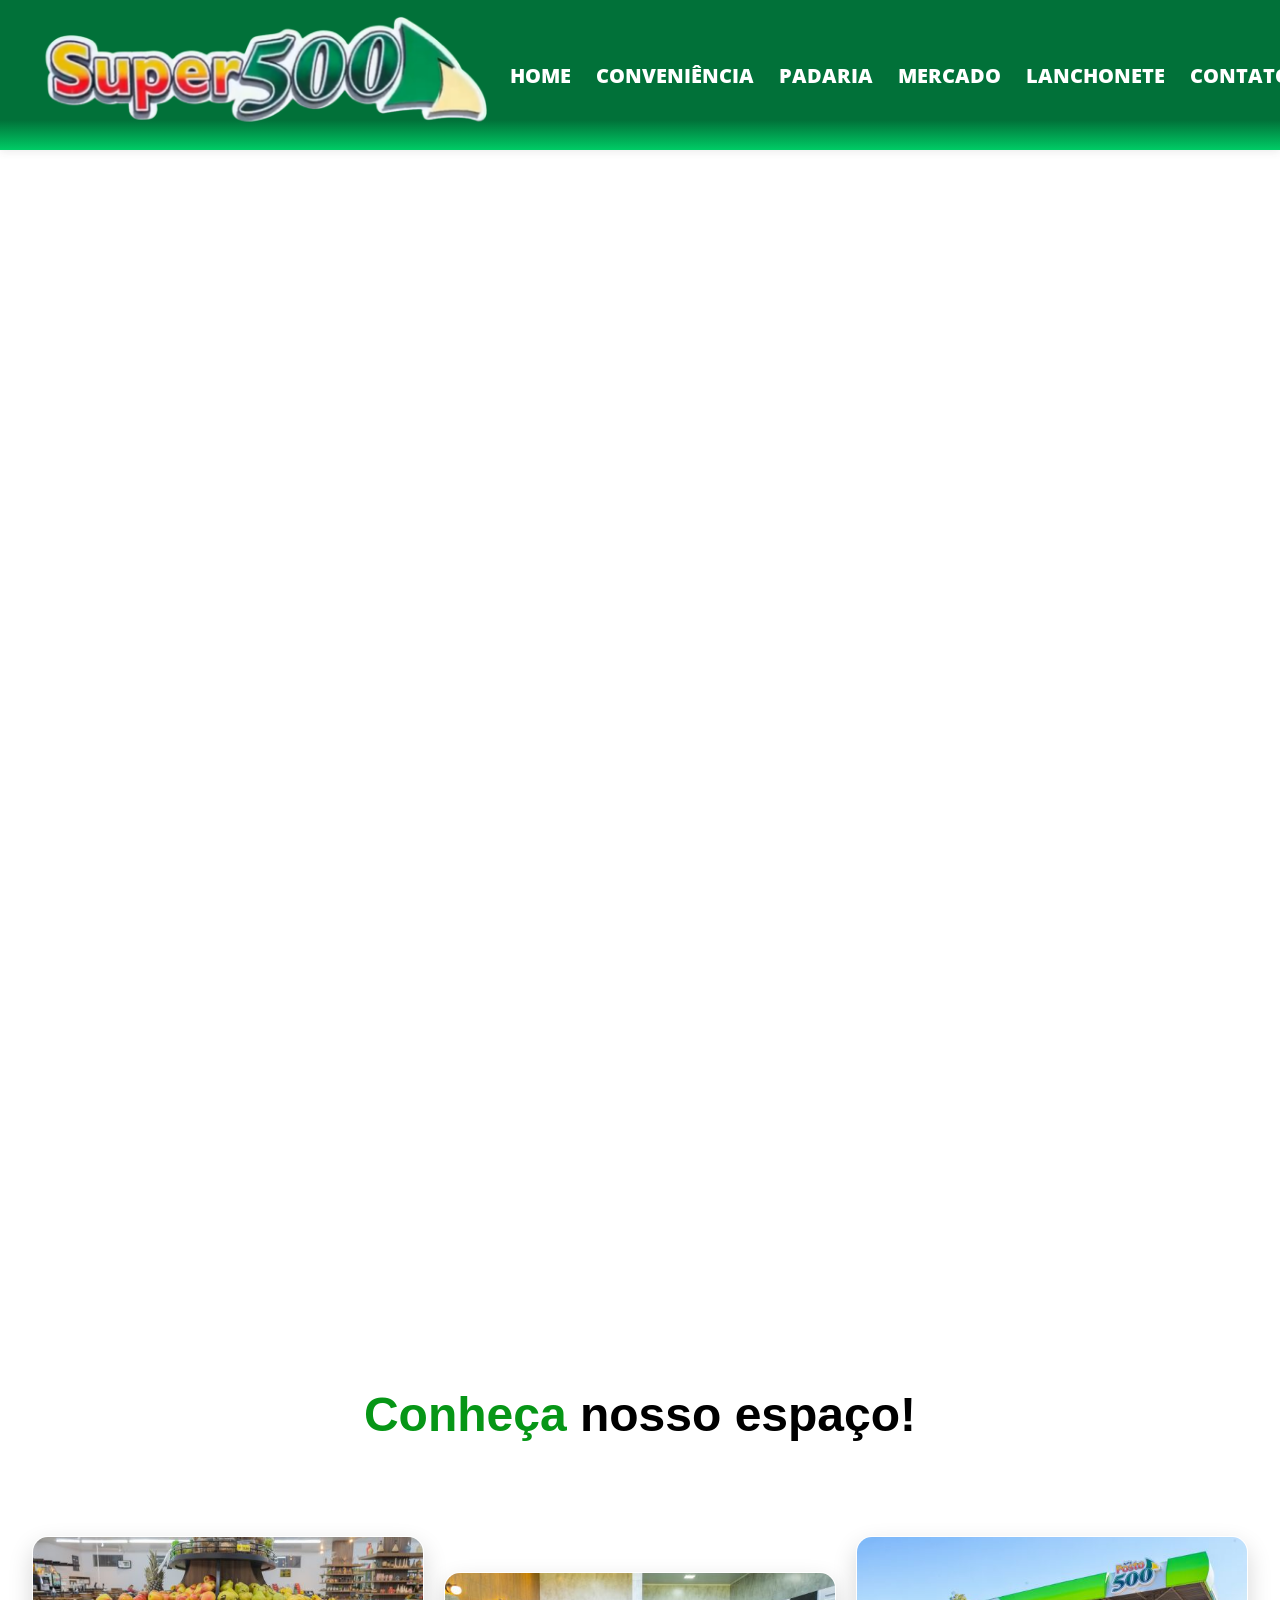
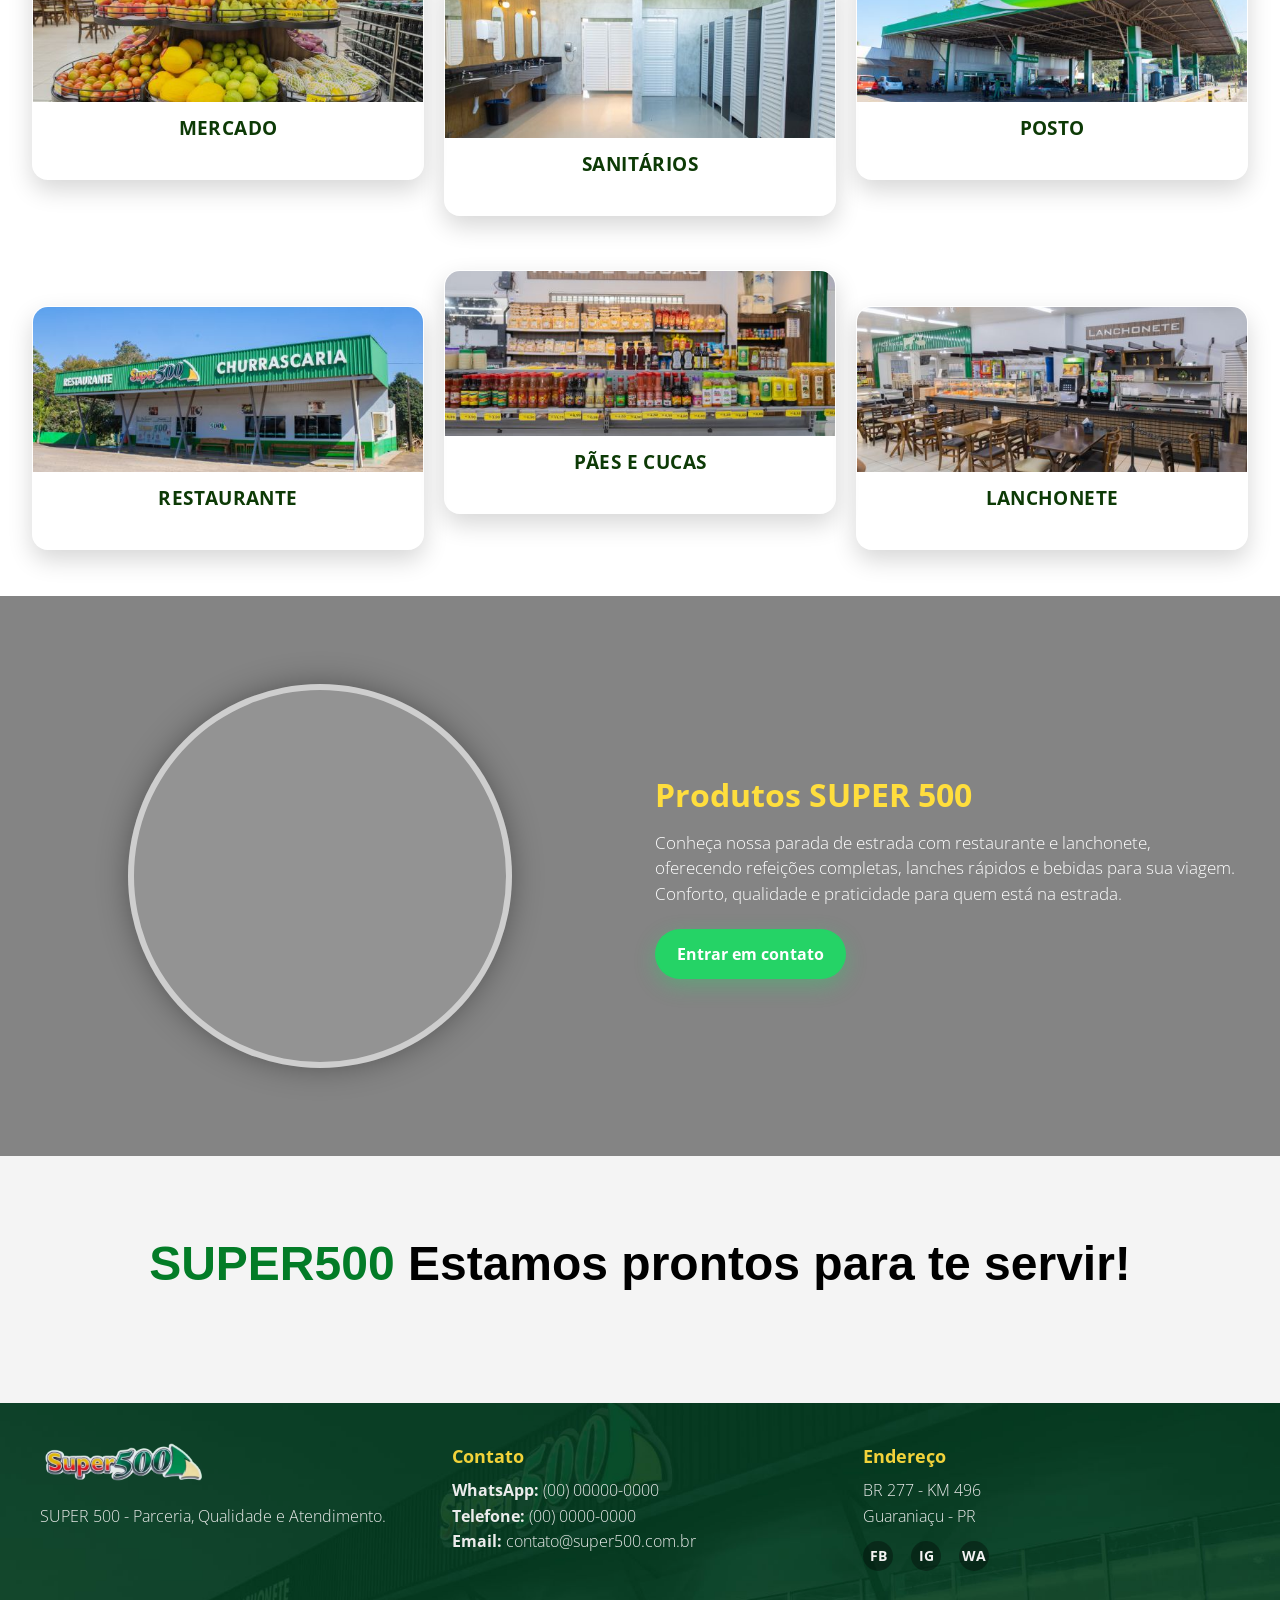
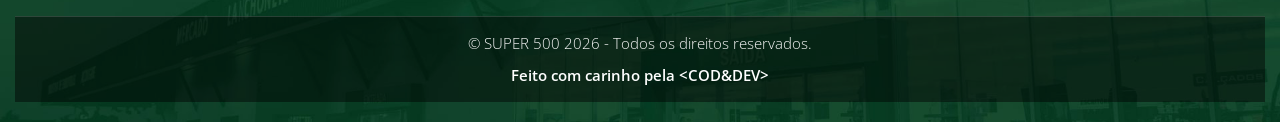
==== index.html @ 3604a137 "Atualização" ====
﻿<!DOCTYPE html>
<html lang="pt-BR">
<head>
    <meta charset="UTF-8">
    <meta name="viewport" content="width=device-width, initial-scale=1.0">
    <title>SUPER 500</title>
    <link href="https://fonts.googleapis.com/css2?family=Open+Sans:wght@300;400;600;700&display=swap" rel="stylesheet">
    <link rel="stylesheet" href="style.css">
</head>

<body data-rsssl="1" class="home page page-id-4139 page-template-default l-body us-theme_impreza_1-0-0 wpb-js-composer js-comp-ver-4.4.3 vc_responsive disable_animation" cz-shortcut-listen="true">

    <!-- CANVAS -->
  <div class="l-canvas type_wide col_cont headerlayout_standard headerpos_fixed headerbg_transparent">

    <!-- HEADER -->
    <header class="custom-header" style="display: flex; align-items: center; justify-content: space-between; height: 150px; background: linear-gradient(to bottom, #017139 0%, #017139 80%, #00cc66 100%); padding: 0 30px; box-sizing: border-box; font-family: 'Open Sans', sans-serif; font-weight: 300;">
      <div class="logo-container" style="flex-shrink: 0;">
        <img src="assets/logo.png" alt="SUPER 500" style="height: 120px; width: auto;">
      </div>
      <nav class="nav-container" id="desktop-menu" style="display: flex; gap: 25px; flex: 1; justify-content: center; align-items: center; font-family: 'Open Sans', sans-serif;">
        <a href="./index.html" style="color: #fff; text-decoration: none; font-weight: 800; font-size: 20px; font-family: 'Open Sans', sans-serif;">HOME</a>
        <a href="./conveniencia.html" style="color: #fff; text-decoration: none; font-weight: 800; font-size: 20px; font-family: 'Open Sans', sans-serif;">CONVENIÊNCIA</a>
        <a href="./padaria.html" style="color: #fff; text-decoration: none; font-weight: 800; font-size: 20px; font-family: 'Open Sans', sans-serif;">PADARIA</a>
        <a href="./mercado.html" style="color: #fff; text-decoration: none; font-weight: 800; font-size: 20px; font-family: 'Open Sans', sans-serif;">MERCADO</a>
        <a href="./lanchonete.html" style="color: #fff; text-decoration: none; font-weight: 800; font-size: 20px; font-family: 'Open Sans', sans-serif;">LANCHONETE</a>
        <a href="./contato.html" style="color: #fff; text-decoration: none; font-weight: 800; font-size: 20px; font-family: 'Open Sans', sans-serif;">CONTATO</a>
      </nav>
      <div class="header-menu" id="hamburger-btn" data-target="#nav" data-toggle="" aria-label="Abrir menu" role="button">
        <div class="header-menu-icon-home">
          <div></div>
          <div></div>
          <div></div>
        </div>
      </div>
   
   
      <div id="mobile-menu-modal" class="mobile-menu-modal" role="dialog" aria-modal="true" aria-label="Menu mobil">
                <div class="mobile-menu-content">
                    <button id="close-mobile-menu" class="close-mobile-menu" aria-label="Fechar menu">X</button>
                    <h2 style="color: #017139; font-family: 'Open Sans', sans-serif; font-weight: 800; margin-bottom: 30px;">Menu</h2>
                    
                    <!-- HOME -->
                    <a href="./index.html">
                        <svg xmlns="http://www.w3.org/2000/svg" fill="none" stroke-width="1.5" viewBox="0 0 24 24">
                            <path stroke-linecap="round" stroke-linejoin="round"
                                d="M2.25 12l8.954-8.955a.75.75 0 011.061 0L21.75 12M4.5 10.5v9a.75.75 0 00.75.75h4.5v-6h4.5v6h4.5a.75.75 0 00.75-.75v-9" />
                        </svg>
                        HOME
                    </a>

                    <!-- CONVENIÊNCIA -->
                    <a href="./conveniencia.html">
                        <svg xmlns="http://www.w3.org/2000/svg" fill="none" stroke-width="1.5" viewBox="0 0 24 24">
                            <path stroke-linecap="round" stroke-linejoin="round"
                                d="M13.5 21v-7.5a.75.75 0 0 1 .75-.75h3a.75.75 0 0 1 .75.75V21m-4.5 0H2.36m11.14 0H18m0 0h3.64m-1.39 0V9.349M3.75 21V9.349m0 0a3.001 3.001 0 0 0 3.75-.615A2.993 2.993 0 0 0 9.75 9.75c.896 0 1.7-.393 2.25-1.016a2.993 2.993 0 0 0 2.25 1.016c.896 0 1.7-.393 2.25-1.015a3.001 3.001 0 0 0 3.75.614m-16.5 0a3.004 3.004 0 0 1-.621-4.72l1.189-1.19A1.5 1.5 0 0 1 5.378 3h13.243a1.5 1.5 0 0 1 1.06.44l1.19 1.189a3 3 0 0 1-.621 4.72M6.75 18h3.75a.75.75 0 0 0 .75-.75V13.5a.75.75 0 0 0-.75-.75H6.75a.75.75 0 0 0-.75.75v3.75c0 .414.336.75.75.75Z" />
                        </svg>
                        CONVENIÊNCIA
                    </a>

                    <!-- PADARIA -->
                    <a href="./padaria.html">
                        <svg xmlns="http://www.w3.org/2000/svg" fill="none" stroke-width="1.5" viewBox="0 0 24 24">
                            <path stroke-linecap="round" stroke-linejoin="round"
                                d="M8 6h8a3 3 0 0 1 0 6h-1v2a4 4 0 0 1-4 4H8a4 4 0 0 1-4-4V8a2 2 0 0 1 2-2h2Zm8 2h1a2 2 0 1 1 0 4h-1M8 2v2M12 2v2M16 2v2" />
                        </svg>
                        PADARIA
                    </a>

                    <!-- MERCADO -->
                    <a href="./mercado.html">
                        <svg xmlns="http://www.w3.org/2000/svg" fill="none" stroke-width="1.5" viewBox="0 0 24 24">
                            <path stroke-linecap="round" stroke-linejoin="round"
                                d="M2.25 3h1.386a.75.75 0 01.728.568l.482 1.93M7.5 14.25h9.75m0 0l1.5-6H6.228m10.272 6l-.6 3H8.1l-.6-3m0 0H5.25" />
                        </svg>
                        MERCADO
                    </a>

                    <!-- LANCHONETE -->
                    <a href="./lanchonete.html">
                        <svg xmlns="http://www.w3.org/2000/svg" fill="none" stroke-width="1.5" viewBox="0 0 24 24">
                            <path stroke-linecap="round" stroke-linejoin="round"
                                d="M4 10c0-2 2-4 8-4s8 2 8 4M4 12h16M6 15h12M5 18h14" />
                        </svg>
                        LANCHONETE
                    </a>

                    <!-- CONTATO -->
                    <a href="./contato.html">
                        <svg xmlns="http://www.w3.org/2000/svg" fill="none" stroke-width="1.5" viewBox="0 0 24 24">
                            <path stroke-linecap="round" stroke-linejoin="round"
                                d="M7.5 8.25h9m-9 3H12m-9.75 1.51c0 1.6 1.123 2.994 2.707 3.227 1.129.166 2.27.293 3.423.379.35.026.67.21.865.501L12 21l2.755-4.133a1.14 1.14 0 0 1 .865-.501 48.172 48.172 0 0 0 3.423-.379c1.584-.233 2.707-1.626 2.707-3.228V6.741c0-1.602-1.123-2.995-2.707-3.228A48.394 48.394 0 0 0 12 3c-2.392 0-4.744.175-7.043.513C3.373 3.746 2.25 5.14 2.25 6.741v6.018Z" />
                        </svg>
                        CONTATO
                    </a>
                </div>
            </div>
            
    </header>
    <!-- /HEADER -->

    <!-- MAIN -->
    <div class="l-main">
          <div class="l-submain wpb_row full_width full_height" style="padding-top: 0px;"><div class="l-submain-h g-html i-cf"><div class="g-cols wpb_row offset_default">
  <div class="full-width">
    <!-- Video incorporado do YouTube -->
    <div id="video-bg" class="video-bg">
      <iframe
        src="https://www.youtube-nocookie.com/embed/YCLUHQDMqdY?autoplay=1&mute=1&loop=1&playlist=YCLUHQDMqdY&controls=0&rel=0&modestbranding=1"
        frameborder="0"
        allow="autoplay; fullscreen; encrypted-media"
        allowfullscreen></iframe>
    </div>
  </div>
  </script>


  </div></div></div></div><div class="l-submain wpb_row"><div class="l-submain-img" style="background-image: none;"></div><div class="l-submain-h g-html i-cf"><div class="g-cols wpb_row offset_default"><div class="full-width"><div class="vc_empty_space" style="height: 32px"><span class="vc_empty_space_inner"></span></div>


    <div class="wpb_text_column ">
      <div class="wpb_wrapper">
        
  <h1 style="padding: 80px 0; font-size: 48px; color: #069616; font-family: Impact, Charcoal, sans-serif; text-align: center;">   Conheça     <span style="text-align: center; font-family: 'Calibri Light', Cabin, sans-serif; color: #000;">nosso espaço!</span></h1>

      </div> 
    </div> <div class="vc_empty_space" style="height: 32px"><span class="vc_empty_space_inner"></span></div>

  </div></div></div></div><div class="upb_no_bg" data-fadeout="" data-fadeout-percentage="30" data-parallax-content="" data-parallax-content-sense="30" data-row-effect-mobile-disable="true" data-img-parallax-mobile-disable="true" data-rtl="false" data-custom-vc-row="" data-vc="4.4.3" data-theme-support=""></div><div class="l-submain wpb_row full_height full_screen" id="new-portfolio_section">
    <div class="l-submain-h g-html i-cf">
      <div class="g-cols wpb_row offset_default">
        <div class="full-width">
          <div class="new-portfolio-grid">
            <div class="new-portfolio-row">
              <article class="new-portfolio-card offset-up">
                <img src="assets/card-mercado.jpg" alt="Mercado">
                <h3>Mercado</h3>
              </article>
              <article class="new-portfolio-card offset-down">
                <img src="assets/card-sanitarios.jpg" alt="Sanitários">
                <h3>Sanitários</h3>
              </article>
              <article class="new-portfolio-card offset-up">
                <img src="assets/card-posto.jpg" alt="Posto">
                <h3>Posto</h3>
              </article>
            </div>
            <div class="new-portfolio-row">
              <article class="new-portfolio-card offset-down">
                <img src="assets/card-restaurante.jpg" alt="Restaurante">
                <h3>Restaurante</h3>
              </article>
              <article class="new-portfolio-card offset-up">
                <img src="assets/card-paes.jpg" alt="Pães e Cucas">
                <h3>Pães e Cucas</h3>
              </article>
              <article class="new-portfolio-card offset-down">
                <img src="assets/card-lanchonete.jpg" alt="Lanchonete">
                <h3>Lanchonete</h3>
              </article>
            </div>
          </div>
        </div>
      </div>
    </div>
  </div><div class="upb_no_bg" data-fadeout="" data-fadeout-percentage="30" data-parallax-content="" data-parallax-content-sense="30" data-row-effect-mobile-disable="true" data-img-parallax-mobile-disable="true" data-rtl="false" data-custom-vc-row="" data-vc="4.4.3" data-theme-support=""></div><div class="l-submain wpb_row"><div class="l-submain-h g-html i-cf"><div class="g-cols wpb_row offset_default"><div class="full-width"><div class="vc_empty_space" style="height: 32px"><span class="vc_empty_space_inner"></span></div>


    
    </div> <div class="vc_empty_space" style="height: 32px"><span class="vc_empty_space_inner"></span></div>

  </div></div></div></div><div class="upb_no_bg" data-fadeout="" data-fadeout-percentage="30" data-parallax-content="" data-parallax-content-sense="30" data-row-effect-mobile-disable="true" data-img-parallax-mobile-disable="true" data-rtl="false" data-custom-vc-row="" data-vc="4.4.3" data-theme-support=""></div>

  <div class="l-submain wpb_row section-fotorama" id="section_359101">
    <div class="section-fotorama-bg"></div>
    <div class="section-fotorama-overlay"></div>
    <div class="section-fotorama-content">
      <div class="section-fotorama-left">
        <div class="fotorama-circle">
        <div class="carousel">
          <div class="carousel-track">
            <img src="assets/1.jpg" alt="Slide 1">
            <img src="assets/2.jpg" alt="Slide 2">
            <img src="assets/3.jpg" alt="Slide 3">
          </div>
          <button class="prev">&#10094;</button>
          <button class="next">&#10095;</button>
        </div>
        </div>
      </div>
      <div class="section-fotorama-right">
        <h2>Produtos SUPER 500</h2>
        <p>Conheça nossa parada de estrada com restaurante e lanchonete, oferecendo refeições completas, lanches rápidos e bebidas para sua viagem. Conforto, qualidade e praticidade para quem está na estrada.</p>
        <a class="btn-whatsapp" href="https://wa.me/5548991627062?text=OlÃ¡%2C%20quero%20saber%20mais%20sobre%20os%20produtos%20SUPER%20500">Entrar em contato</a>
      </div>
    </div>
  </div>

  </div></div></div></div><div class="upb_no_bg" data-fadeout="" data-fadeout-percentage="30" data-parallax-content="" data-parallax-content-sense="30" data-row-effect-mobile-disable="true" data-img-parallax-mobile-disable="true" data-rtl="false" data-custom-vc-row="" data-vc="4.4.3" data-theme-support=""></div>



    <div class="wpb_text_column ">
      <div class="wpb_wrapper">
        
  <h1 style="padding: 80px 0; font-size: 48px; color: #037c27; font-family: Impact, Charcoal, sans-serif; text-align: center;">SUPER500  <span style="text-align: center; font-family: 'Calibri Light', Cabin, sans-serif; color: #000;">Estamos prontos para te servir!</span></h1>

      </div> 
    </div> <div class="vc_empty_space" style="height: 32px"><span class="vc_empty_space_inner"></span></div>

  </div></div></div></div><div class="upb_no_bg" data-fadeout="" data-fadeout-percentage="30" data-parallax-content="" data-parallax-content-sense="30" data-row-effect-mobile-disable="true" data-img-parallax-mobile-disable="true" data-rtl="false" data-custom-vc-row="" data-vc="4.4.3" data-theme-support=""></div>		</div>
  <!-- /MAIN -->

  </div>
  <!-- /CANVAS -->


  <!-- FOOTER -->
  <footer class="main-footer">
    <div class="footer-content">
      <div class="footer-col">
        <img src="assets/logo.png" alt="SUPER 500" class="footer-logo">
        <p>SUPER 500 - Parceria, Qualidade e Atendimento.</p>
      </div>
      <div class="footer-col">
        <h3>Contato</h3>
        <p><strong>WhatsApp:</strong> <a href="https://wa.me/550000000000" target="_blank">(00) 00000-0000</a></p>
        <p><strong>Telefone:</strong> (00) 0000-0000</p>
        <p><strong>Email:</strong> <a href="mailto:contato@super500.com.br">contato@super500.com.br</a></p>
      </div>
      <div class="footer-col">
        <h3>Endereço</h3>
        <p>BR 277 - KM 496<br>Guaraniaçu - PR</p>
        <div class="footer-socials">
          <a href="#" target="_blank" aria-label="Facebook">FB</a>
          <a href="#" target="_blank" aria-label="Instagram">IG</a>
          <a href="#" target="_blank" aria-label="WhatsApp">WA</a>
        </div>
      </div>
    </div>
    <div class="footer-bottom">
      <p>© SUPER 500 2026 - Todos os direitos reservados.</p>
      <nav class="footer-nav">
          <a href="https://www.jonaspereira.com.br" target="_blank">
          Feito com carinho pela &lt;COD&amp;DEV&gt;
          </a>
      </nav>
    </div>
  </footer>
  <a class="w-toplink active" href="#"><i class="fa fa-angle-up"></i></a>

  <!-- MENU MOBILE HAMBURGUER -->
  <script>
    const hamburgerBtn = document.getElementById('hamburger-btn');
    const mobileMenuModal = document.getElementById('mobile-menu-modal');
    const closeMobileMenu = document.getElementById('close-mobile-menu');

    function openMobileMenu() {
      mobileMenuModal.classList.add('active');
      document.body.style.overflow = 'hidden';
    }

    function closeMenu() {
      mobileMenuModal.classList.remove('active');
      document.body.style.overflow = '';
    }

    hamburgerBtn.addEventListener('click', openMobileMenu);
    closeMobileMenu.addEventListener('click', closeMenu);
    mobileMenuModal.addEventListener('click', (e) => {
      if (e.target === mobileMenuModal) closeMenu();
    });
  </script>

  <!-- CARRROCEL -->
  <script>
    const track = document.querySelector('.carousel-track');
    const slides = Array.from(track.children);
    const nextBtn = document.querySelector('.next');
    const prevBtn = document.querySelector('.prev');
    let index = 0;

    function showSlide(i) {
      if (i < 0) index = slides.length - 1;
      else if (i >= slides.length) index = 0;
      else index = i;
      track.style.transform = `translateX(-${index * 100}%)`;
    }

    nextBtn.addEventListener('click', () => showSlide(index + 1));
    prevBtn.addEventListener('click', () => showSlide(index - 1));

    // autoplay automático a cada 2s
    setInterval(() => showSlide(index + 1), 2000);
  </script>

</body>
</html>
---- style.css ----
/* Basic styles for the SUPER 500 website */

* {
    margin: 0;
    padding: 0;
    box-sizing: border-box;
}

body {
    font-family: 'Open Sans', Arial, sans-serif;
    font-weight: 300;
    background-color: #f4f4f4;
}


  .carousel {
    position: relative;
    overflow: hidden;
    width: 100%;
    max-width: 800px;
    margin: 0 auto;
  }

  .carousel-track {
    display: flex;
    transition: transform 0.5s ease-in-out;
  }

  .carousel-track img {
    width: 100%;
    flex-shrink: 0;
  }

  .prev, .next {
  position: absolute;
  top: 50%;
  transform: translateY(-50%);
  background-color: rgba(0,0,0,0.5); /* botão escuro semi-transparente */
  border: none;
  color: #fff;
  font-size: 2rem;
  padding: 10px 15px; /* maior área clicável */
  cursor: pointer;
  z-index: 100; /* garante que fique acima das imagens */
  border-radius: 5px;
  user-select: none;
  visibility: hidden;
}

.prev:hover, .next:hover {
  background-color: rgba(0,0,0,0.8);
}
/*
#video-bg {
  position: fixed;
  top: 0;
  left: 0;
  width: 100%;
  height: 100%;
  z-index: -1;
}
*/

.video-bg {
  position: relative;
  width: 100vw;
  height: 125vh;
  overflow: hidden;
  margin-left: calc(-50vw + 50%);
}

.video-bg iframe {
  position: absolute;
  top: 0;
  left: 50%;
  width: 110vw;
  height: 140vh;
  transform: translateX(-50%);
  border: none;
  pointer-events: none !important;
}

/* Mobile pequeno */
@media (max-width: 480px) {
  .video-bg {
    height: 49vh;
  }

  .video-bg iframe {
    top: 0;
    height: 36vh;
  }

  .l-main {
    margin-bottom: -120px;
}
.wpb_wrapper h1 {
  font-size: 62px !important;
}

.custom-header {
  display: flex;
  justify-content: flex-end; /* centraliza todo o conteúdo horizontalmente */
  align-items: flex-end;     /* centraliza verticalmente */
  
}

.logo-container {
  display: flex;
    width: 50% !important;
    max-width: 50% !important;
justify-content: flex-end; /* centraliza todo o conteúdo horizontalmente */
  align-items: flex-end;
}

.logo-container img {
    max-height: 60px !important;
    width: auto;
    position: relative;
    right: -30px;
    top: 16px;
}
}

.l-canvas {
    width: 100%;
    background-color: #fff;
}

/* Header Styles */
.custom-header {
    box-shadow: 0 2px 8px rgba(73, 71, 71, 0.1);
    position: sticky;
    top: 0;
    z-index: 100;
    font-family: 'Open Sans', sans-serif;
    font-weight: 300;
}

.logo-container img {
    max-height: 120px;
    width: auto;
}

.logo-container {
    /*width: 80%;*/
    /*max-width: 80%;*/
      display: flex;
    justify-content: center;
}

.nav-container {
    
    list-style: none;
    font-family: 'Open Sans', sans-serif;
}

.nav-container a {
    transition: all 0.3s ease;
    /*position: relative;*/
    font-family: 'Open Sans', sans-serif;
    font-weight: 300;
}

.nav-container a:hover {
    text-shadow: 0 0 10px rgba(255, 255, 255, 0.8);
    transform: scale(1.05);
}

/* Video Container */
.video-container {
    position: relative;
    width: 100%;
    background: #000;
}

.video-container iframe {
    border-radius: 0;
}

/* Main Content */
.l-main {
    width: 100%;
}

/* Mobile menu */
.header-menu {
    display: none;
    width: 36px;
    height: 26px;
    cursor: pointer;
    z-index: 150;
    position: absolute;
    left: 20px;
    top: 50%;
    transform: translateY(-50%);
}

.header-menu-icon,
.header-menu-icon-home {
    width: 100%;
    height: 100%;
    top: 50%;
    display: flex;
    flex-direction: column;
    justify-content: space-between;
}

.header-menu-icon-home div {
    height: 3px;
    background: #fff;
    border-radius: 2px;
}

.header-menu-icon div {
    height: 3px;
    background: #017139;
    border-radius: 2px;
}

.mobile-menu-modal {
    display: none;
    position: fixed;
    inset: 0;
    background: rgba(0,0,0,.6);
    z-index: 200;
    align-items: center;
    justify-content: center;
}

.mobile-menu-modal.active {
    display: flex;
}

.mobile-menu-content {
    background: #fff;
    border-radius: 8px;
    padding: 24px;
    width: min(90vw, 400px);
    text-align: center;
}

.mobile-menu-content a {
    display: block;
    margin: 12px 0;
    color: #017139;
    text-decoration: none;
    font-weight: 600;
    font-size: 18px;
}

.close-mobile-menu {
    background: transparent;
    border: none;
    font-size: 24px;
    color: #000;
    /*position: absolute;*/
    right: 58px;
    top: 120px;
    cursor: pointer;
    align-self: flex-end;
    margin-bottom: -50px;
}

.mobile-menu-content {
    display: flex;
    flex-direction: column;
    align-items: flex-start; /* esquerda */
    gap: 18px;
    padding: 20px;
}

.mobile-menu-content a {
    display: flex;
    align-items: center; /* centraliza ícone + texto */
    gap: 10px;

    width: 100%;

    color: #017139;
    text-decoration: none;
    font-weight: 600;
    font-size: 24px;
    font-family: 'Open Sans', sans-serif;
}

.mobile-menu-content a svg {
    width: 20px;
    height: 20px;
    stroke: #017139;
    flex-shrink: 0; /* evita deformar */
}

.mobile-menu-content h2 {
    align-self: center;
    font-size: 30px;
    border-bottom: 1px solid #01713933; /* linha verde suave */
} 

@media (max-width: 1240px) {
    .custom-header {
  display: flex;              /* ativa flex no pai */
  justify-content: center;    /* centraliza horizontalmente TODOS os filhos */
  align-items: center;        /* centraliza verticalmente todos os filhos */
}

    .logo-container {
        width: 80%;
        /*max-width: 80%;*/

        margin-left: auto;   /* empurra para centro horizontal */
        margin-right: auto;  /* empurra para centro horizontal */
        align-self: center;  /* centraliza vertical dentro do flex */

    }
    .nav-container {
        display: none !important;
    }

    .header-menu {
        display: block;
    }

    .hamburger-btn {
        display: none;
    }
}

.l-submain {
    position: relative;
    width: 100%;
}

.w-nav {
    background-color: #920001;
    color: #fff;
    padding: 10px 0;
}

.w-nav nav ul {
    list-style: none;
    margin: 0;
    padding: 0;
    text-align: center;
}

.w-nav nav ul li {
    display: inline;
    margin: 0 15px;
}

.w-nav nav ul li a {
    color: #fff;
    text-decoration: none;
    font-weight: bold;
}

.w-nav nav ul li a:hover {
    text-decoration: underline;
}

.l-submain full_width full_height {
    position: relative;
    height: auto;
    overflow: hidden;
}

.w-portfolio {
    padding: 50px 0;
    text-align: center;
}

.w-portfolio h2 {
    color: #004d26;
    font-size: 2em;
    margin-bottom: 20px;
}

.w-portfolio-item {
    display: inline-block;
    margin: 10px;
    width: 200px;
    text-align: center;
}

.w-portfolio-item img {
    width: 100%;
    height: auto;
}

.w-portfolio-item h3 {
    color: #333;
    font-size: 1.2em;
    margin: 10px 0;
}

.w-footer {
    background-color: #333;
    color: #fff;
    padding: 20px 0;
    text-align: center;
}

.w-footer p {
    margin: 0;
}

/* Responsive adjustments */
@media (max-width: 768px) {
    .nav-container {
        flex-wrap: wrap;
        gap: 15px;
    }

    .nav-container a {
        font-size: 12px;
    }

    .logo-container img {
        max-height: 80px;
    }

    .w-portfolio-item {
        width: 100%;
        margin: 20px 0;
    }

    .custom-header {
        flex-direction: column;
        height: 13vh !important;
        padding: 15px;
        gap: 15px;
        text-align: center;
    }
}

/* Menu flex quebrando em mobile */
@media (max-width: 480px) {
  .nav-container {
    flex-wrap: wrap;       /* permite quebrar para múltiplas linhas */
    gap: 10px;             /* horizontal e vertical */
    row-gap: 5px;          /* reduz distância vertical entre linhas */
    justify-content: center;
  }

  .nav-container a {
    font-size: 14px;       /* opcional: reduz o tamanho da fonte */
    line-height: 1.2;      /* reduz espaçamento interno da linha */
  }
}

/* Seção Fotorama personalizada */
.section-fotorama {
  position: relative;
  display: block;
  min-height: 520px;
  padding: 70px 20px;
  background: url('assets/fundo1.jpg') no-repeat center/cover;
  background-attachment: fixed;
  background-size: cover;
  color: #fff;
  overflow: hidden;
}

.section-fotorama-bg,
.section-fotorama-overlay {
  content: '';
  position: absolute;
  inset: 0;
  z-index: 1;
}

.section-fotorama-overlay {
  background-color: rgba(0, 0, 0, 0.46);
}

.section-fotorama-content {
  position: relative;
  z-index: 2;
  max-width: 1200px;
  margin: 0 auto;
  display: flex;
  gap: 30px;
  align-items: center;
  justify-content: space-between;
}

.section-fotorama-left,
.section-fotorama-right {
  flex: 1;
}

.section-fotorama-left {
  position: relative;
  width: 40%;
  min-width: 260px;
  min-height: 420px;
  display: flex;
  align-items: center;
}
.fotorama-circle {
  position: absolute;
  left: 15%;
  top: 50%;
  transform: translateY(-50%);
  width: clamp(300px, 30vw, 520px);
  height: clamp(300px, 30vw, 520px);
  border-radius: 50%;
  border: 6px solid rgba(255, 255, 255, 0.55);
  background: rgba(255, 255, 255, 0.12);
  box-shadow: 0 0 30px rgba(0, 0, 0, 0.35);
  overflow: hidden;

  display: flex;            /* ADICIONADO */
  justify-content: center;  /* ADICIONADO */
  align-items: center;      /* ADICIONADO */
}

.fotorama-circle img,
.fotorama-circle .fotorama__img {
  width: 200%;
  height: 200%;
  object-fit: cover;
  display: block; /* garante que não tenha espaçamento extra */
}

@media (max-width: 960px) {
  .section-fotorama-content {
    flex-direction: column;
    align-items: center;
    text-align: center;
  }

  .section-fotorama-left {
    width: 100%;
    min-width: unset;
    min-height: unset;
    display: flex;
    justify-content: center;
    align-items: center;
  }

  .fotorama-circle {
    position: relative;
    left: auto;
    top: auto;
    transform: none;
    margin: 0 auto 20px;
    width: clamp(260px, 65vw, 380px);
    height: clamp(260px, 65vw, 380px);
  }

  .section-fotorama-right {
    width: 100%;
  }
}

.fotorama-circle .fotorama {
  width: 100%;
  height: 100%;
}

.section-fotorama-right h2 {
  font-size: clamp(1.8rem, 2.5vw, 2.6rem);
  margin-bottom: 14px;
  color: #ffde3d;
}

.section-fotorama-right p {
  font-size: 1.05rem;
  line-height: 1.54;
  margin-bottom: 22px;
}

/* Nova área de portfólio com 2 linhas e cards offset */
.new-portfolio-grid {
  display: grid;
  gap: 90px;
  width: 95%;
  max-width: 95%;
  margin: 0 auto;
}

.new-portfolio-row {
  display: flex;
  justify-content: space-between;
  gap: 20px;
}

.new-portfolio-card {
  flex: 1 1 calc(33.333% - 13.333px);
  border-radius: 16px;
  overflow: hidden;
  background: rgba(255, 255, 255, 0.08);
  border: 1px solid rgba(255, 255, 255, 0.18);
  box-shadow: 0 10px 24px rgba(0, 0, 0, 0.16);
  text-align: center;
  transition: transform 0.26s ease, box-shadow 0.26s ease;
  position: relative;
}

.new-portfolio-card:hover {
  transform: translateY(-6px);
  box-shadow: 0 20px 28px rgba(0, 0, 0, 0.3);
}

.new-portfolio-card img {
  width: 100%;
  height: 165px;
  object-fit: cover;
  display: block;
}

.new-portfolio-card h3 {
  margin: 14px 12px 20px;
  font-size: 1.2rem;
  color: #0d3a06;
  font-weight: 700;
  line-height: 1.3;
  letter-spacing: 0.02em;
  text-transform: uppercase;
}

.new-portfolio-card {
  padding-bottom: 18px;
}

.offset-up {
  top: -18px;
  position: relative;
}

.offset-down {
  top: 18px;
  position: relative;
}

@media (max-width: 960px) {
  .new-portfolio-row {
    flex-direction: column;
  }

  .new-portfolio-card {
    width: 100%;
    flex: 1 1 auto;
  }

  .offset-up,
  .offset-down {
    top: 0;
  }
}

.btn-whatsapp {
  display: inline-block;
  background-color: #25D366;
  color: #fff;
  font-weight: 700;
  padding: 14px 22px;
  border-radius: 28px;
  text-decoration: none;
  box-shadow: 0 7px 20px rgba(37, 211, 102, 0.35);
}

/* Rodapé personalizado */
.main-footer {
  background: url('assets/rodape.jpg') no-repeat center/cover;
  color: #f8f8f8;
  font-family: 'Open Sans', Arial, sans-serif;
  padding: 40px 15px 20px;
  position: relative;
}

.main-footer::before {
  content: '';
  position: absolute;
  inset: 0;
  background: rgba(0, 0, 0, 0.05);
  z-index: 0;
}

.footer-content {
  display: flex;
  gap: 35px;
  justify-content: space-between;
  max-width: 1200px;
  margin: 0 auto;
  flex-wrap: wrap;
}

.footer-col {
  flex: 1 1 220px;
  min-width: 220px;
  margin-bottom: 25px;
}

.footer-logo {
  max-width: 170px;
  margin-bottom: 14px;
}

.main-footer h3 {
  font-size: 1.15rem;
  margin-bottom: 10px;
  color: #ffde3d;
}

.main-footer p,
.main-footer a {
  color: #f8f8f8;
  text-decoration: none;
  line-height: 1.6;
}

.main-footer a:hover {
  color: #25d366;
}

.footer-socials {
  margin-top: 12px;
  display: flex;
  gap: 10px;
}

.footer-socials a {
  display: inline-flex;
  justify-content: center;
  align-items: center;
  width: 34px;
  height: 34px;
  border-radius: 50%;
  background: rgba(255, 255, 255, 1.0);
  color: #f8f8f8;
  font-size: 0.85rem;
  text-decoration: none;
  font-weight: 700;
}

.footer-socials a:hover {
  background: rgba(37, 211, 102, 1.0);
  color: #fff;
}

.footer-bottom {
  border-top: 1px solid rgba(255, 255, 255, 0.15);
  padding: 13px 0 6px;
  margin-top: 20px;
  text-align: center;
  font-size: 0.95rem;
  color: #ddd;
    position: relative;
  z-index: 9999;
}

.footer-nav {
  margin-top: 8px;
  display: flex;
  justify-content: center;
  gap: 12px;
  flex-wrap: wrap;
}

.footer-nav a {
  color: #ffffff;
  text-decoration: none;
  font-size: 0.95rem;
  font-weight: 600;
}

.footer-nav a:hover {
  color: #fff;
}

@media (max-width: 768px) {
  .footer-content {
    flex-direction: column;
    align-items: center;
    text-align: center;
  }

  .footer-content .footer-col {
    max-height: 100px;
    }

  .footer-col {
    min-width: 0;
  }
}

.footer-box .textwidget h2,
.footer-box .textwidget h3 {
  margin-bottom: 16px;
  color: #fff;
}

.footer-box .textwidget p {
  margin: 8px 0;
  color: #fff;
}

.footer-socials {
  margin-top: 12px;
}

.footer-socials a {
  display: inline-flex;
  width: 30px;
  height: 30px;
  line-height: 30px;
  justify-content: center;
  align-items: center;
  margin-right: 8px;
  background: rgba(0, 0, 0, 0.35);
  border-radius: 50%;
  color: #fff;
  text-decoration: none;
}

.footer-socials a:hover {
  background: rgba(255, 255, 255, 0.25);
}

.footer-bottom {
  background: rgba(0, 0, 0, 0.45);
  padding: 14px 15px;
  text-align: center;
}

@media (max-width: 768px) {
  .l-subfooter-h.footer-top {
    display: block;
  }

  .footer-box {
    width: 100%;
    display: block;
    text-align: center;
  }

  .footer-box .textwidget h2,
  .footer-box .textwidget h3 {
    text-align: center;
  }
}


.btn-whatsapp:hover {
  filter: brightness(1.05);
}

@media (max-width: 900px) {
  .section-fotorama-content {
    flex-direction: column;
    text-align: center;
  }

  .section-fotorama-right {
    margin-top: 30px;
  }

  .section-fotorama-right h2,
  .section-fotorama-right p {
    text-align: center;
  }
}

/* pagina contato.html */
.contato {
  display: flex;
  flex-direction: row;
  gap: 40px;
  margin: 0 auto;
  padding: 40px 180px;
  background-color: #e1e1e1;
}

.contact-info,
.contact-form {
  flex: 1; /* cada um ocupa metade */
}

.contato span {
  font-size: 1.05rem;
  line-height: 1.6;
  margin-top: 15px;
  margin-bottom: 15px;
}

.icon-circle {
  display: inline-flex;          /* centraliza o ícone dentro do círculo */
  align-items: center;
  justify-content: center;
  width: 40px;                   /* tamanho do círculo */
  height: 40px;                  /* tamanho do círculo */
  border: 2px solid #017139;     /* cor da borda */
  border-radius: 50%;            /* faz ser redondo */
  background-color: #ffffff;     /* cor de fundo do círculo */
  color: #017139;                /* cor do ícone */
}

.icon-square {
  display: inline-flex;           /* centraliza o ícone dentro do quadrado */
  align-items: center;
  justify-content: center;
  width: 50px;                    /* largura do quadrado */
  height: 50px;                   /* altura do quadrado */
  border: 2px solid #000000;      /* cor da borda */
  border-radius: 12px;            /* cantos arredondados */
  
  color: #000000;                 /* cor do ícone */
}

.icon {
  width: 124px;                     /* tamanho do ícone */
  height: 124px;
}

.contact-info td {
  padding: 2px 12px;
  height: 50px;
}


.contact-info tr {
  
  height: 50px;
}

.new-portfolio-product {
  flex: 1 1 calc(33.333% - 13.333px);
  border-radius: 16px;
  overflow: hidden;
  position: relative;
  height: 250px; /* define altura do card */
}

.new-portfolio-product img {
  width: 100%;
  height: 100%;
  object-fit: cover;
  display: block;
  position: relative;
  top: -20%;
}

.new-portfolio-row-lanchonete {
  display: grid;
  grid-template-columns: repeat(2, 1fr); /* mobile */
  gap: 16px;
   margin-bottom: 100px;
}

/* Tablet / desktop médio */
@media (min-width: 1024px) {
  .new-portfolio-row-lanchonete {
    grid-template-columns: repeat(4, 1fr);
    margin-bottom: 100px;
  }
}

/* Telas grandes */
@media (min-width: 1400px) {
  .new-portfolio-row-lanchonete {
    grid-template-columns: repeat(5, 1fr);
    margin-bottom: 100px;
  }
}

/* Ajuste das imagens */
.new-portfolio-card-lanchonete img {
  width: 100%;
  height: 100%;
  object-fit: cover;
  display: block;
}
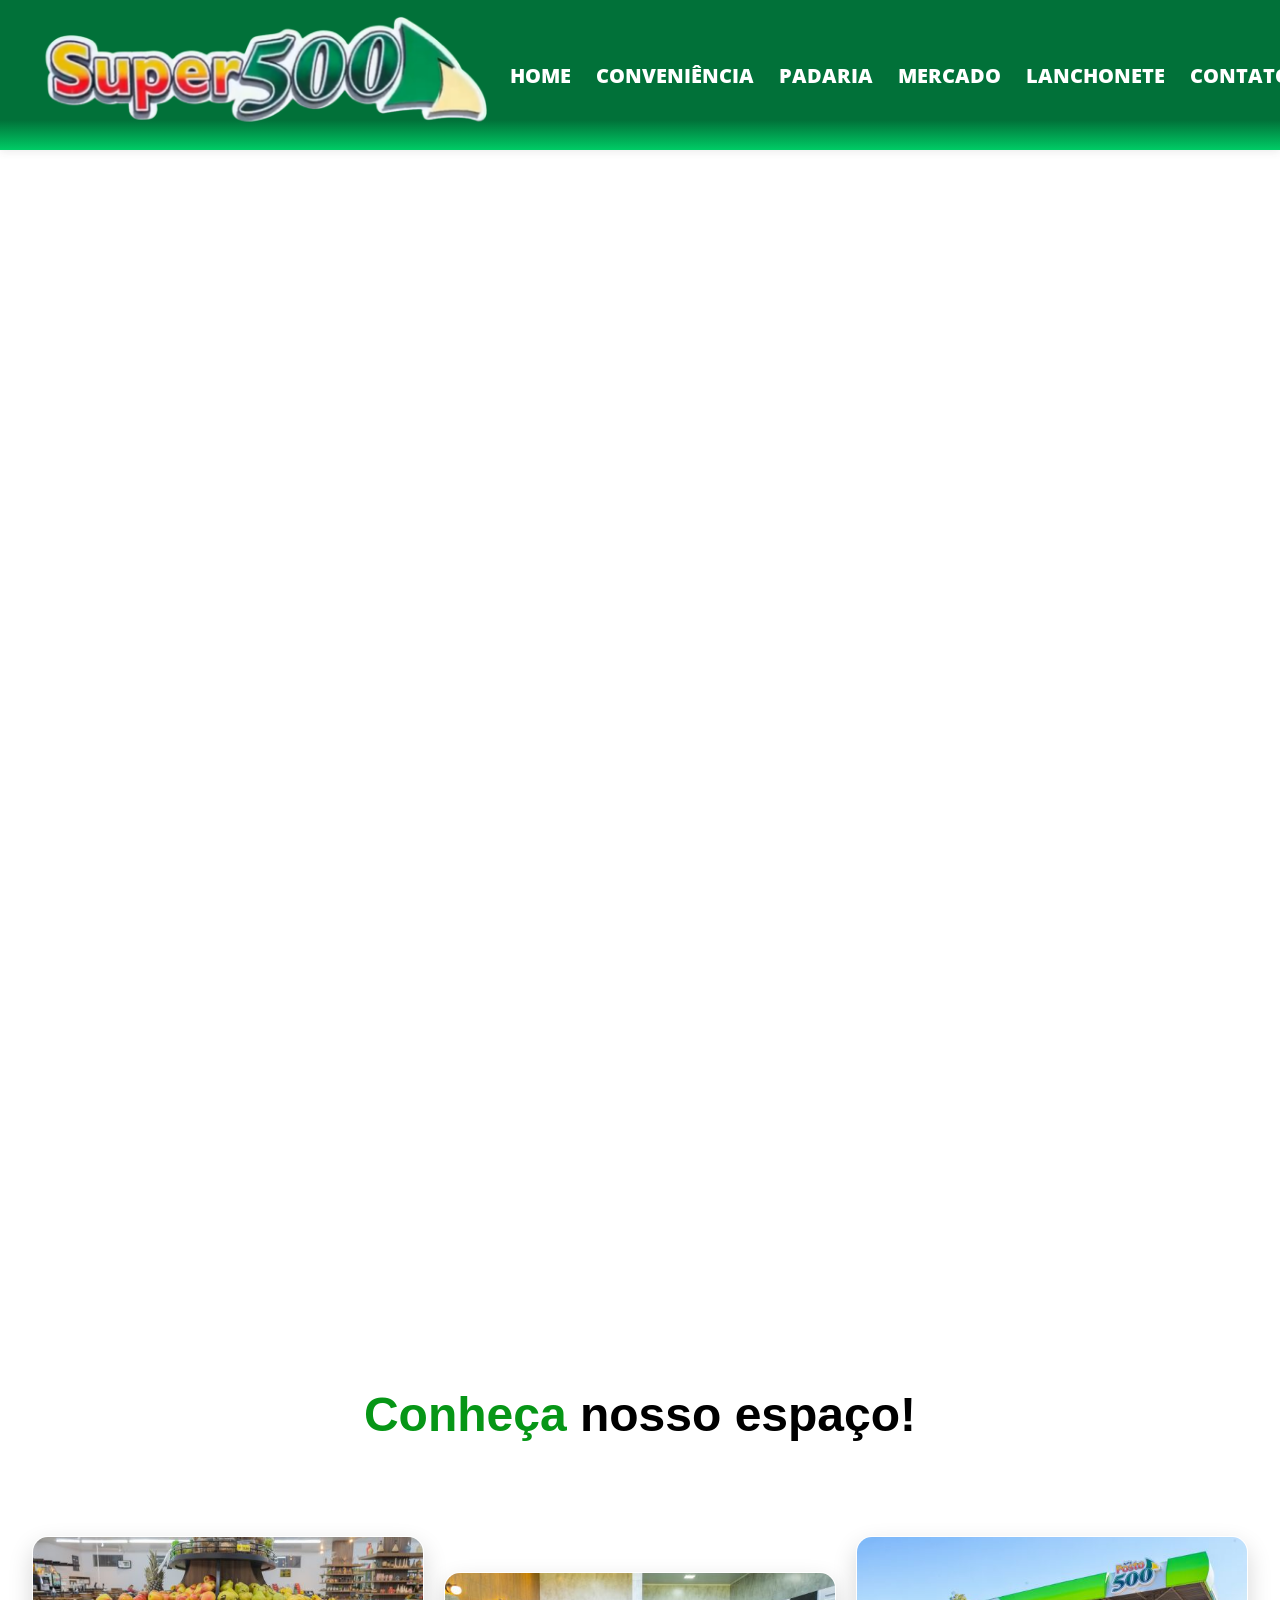
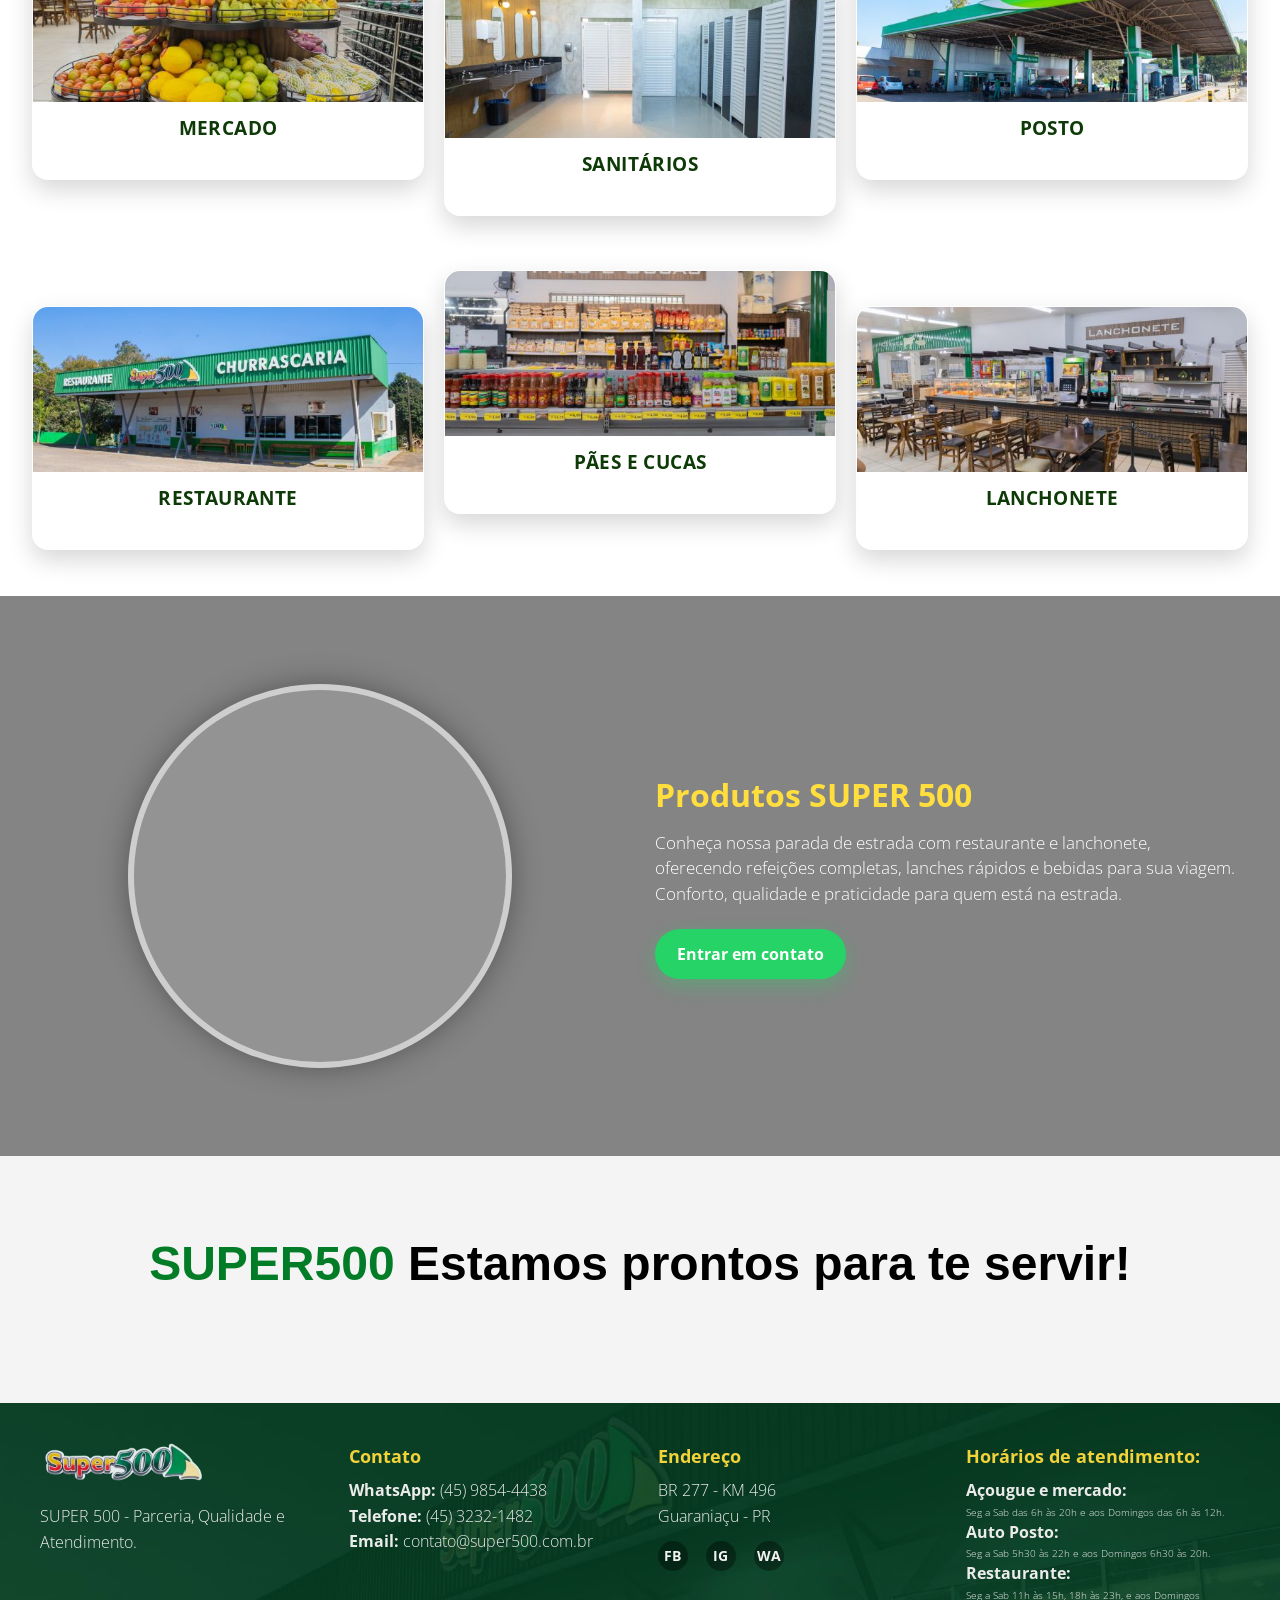
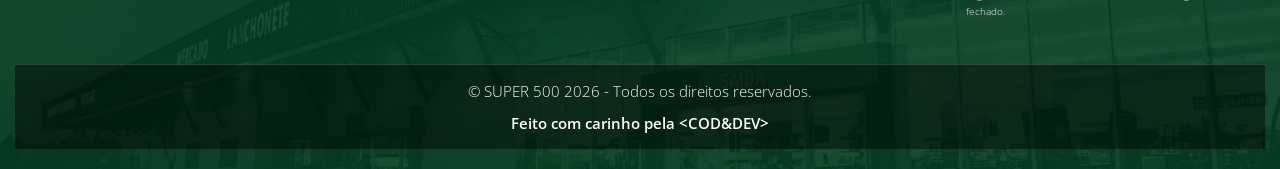
==== commit 9f3b0172: "Projeto inicial site institucional" ====
--- a/index.html
+++ b/index.html
@@ -191,7 +191,7 @@
       <div class="section-fotorama-right">
         <h2>Produtos SUPER 500</h2>
         <p>Conheça nossa parada de estrada com restaurante e lanchonete, oferecendo refeições completas, lanches rápidos e bebidas para sua viagem. Conforto, qualidade e praticidade para quem está na estrada.</p>
-        <a class="btn-whatsapp" href="https://wa.me/5548991627062?text=OlÃ¡%2C%20quero%20saber%20mais%20sobre%20os%20produtos%20SUPER%20500">Entrar em contato</a>
+        <a class="btn-whatsapp" href="https://wa.me/554598544438?text=OlÃ¡%2C%20quero%20saber%20mais%20sobre%20os%20produtos%20SUPER%20500">Entrar em contato</a>
       </div>
     </div>
   </div>
@@ -224,8 +224,8 @@
       </div>
       <div class="footer-col">
         <h3>Contato</h3>
-        <p><strong>WhatsApp:</strong> <a href="https://wa.me/550000000000" target="_blank">(00) 00000-0000</a></p>
-        <p><strong>Telefone:</strong> (00) 0000-0000</p>
+        <p><strong>WhatsApp:</strong> <a href="https://wa.me/554598544438" target="_blank">(45) 9854-4438</a></p>
+        <p><strong>Telefone:</strong> (45) 3232-1482</p>
         <p><strong>Email:</strong> <a href="mailto:contato@super500.com.br">contato@super500.com.br</a></p>
       </div>
       <div class="footer-col">
@@ -237,6 +237,12 @@
           <a href="#" target="_blank" aria-label="WhatsApp">WA</a>
         </div>
       </div>
+      <div class="footer-col">
+        <h3>Horários de atendimento:</h3>
+        <p><strong>Açougue e mercado:</strong></p><p style="font-size: 10px;"> Seg a Sab das 6h às 20h e aos Domingos das 6h às 12h.</p>
+        <p><strong>Auto Posto:</strong></p><p style="font-size: 10px;"> Seg a Sab 5h30 às 22h e aos Domingos 6h30 às 20h.</p>
+        <p><strong>Restaurante:</strong></p><p style="font-size: 10px;"> Seg a Sab 11h às 15h, 18h às 23h, e aos Domingos fechado.</p>
+      </div>
     </div>
     <div class="footer-bottom">
       <p>© SUPER 500 2026 - Todos os direitos reservados.</p>
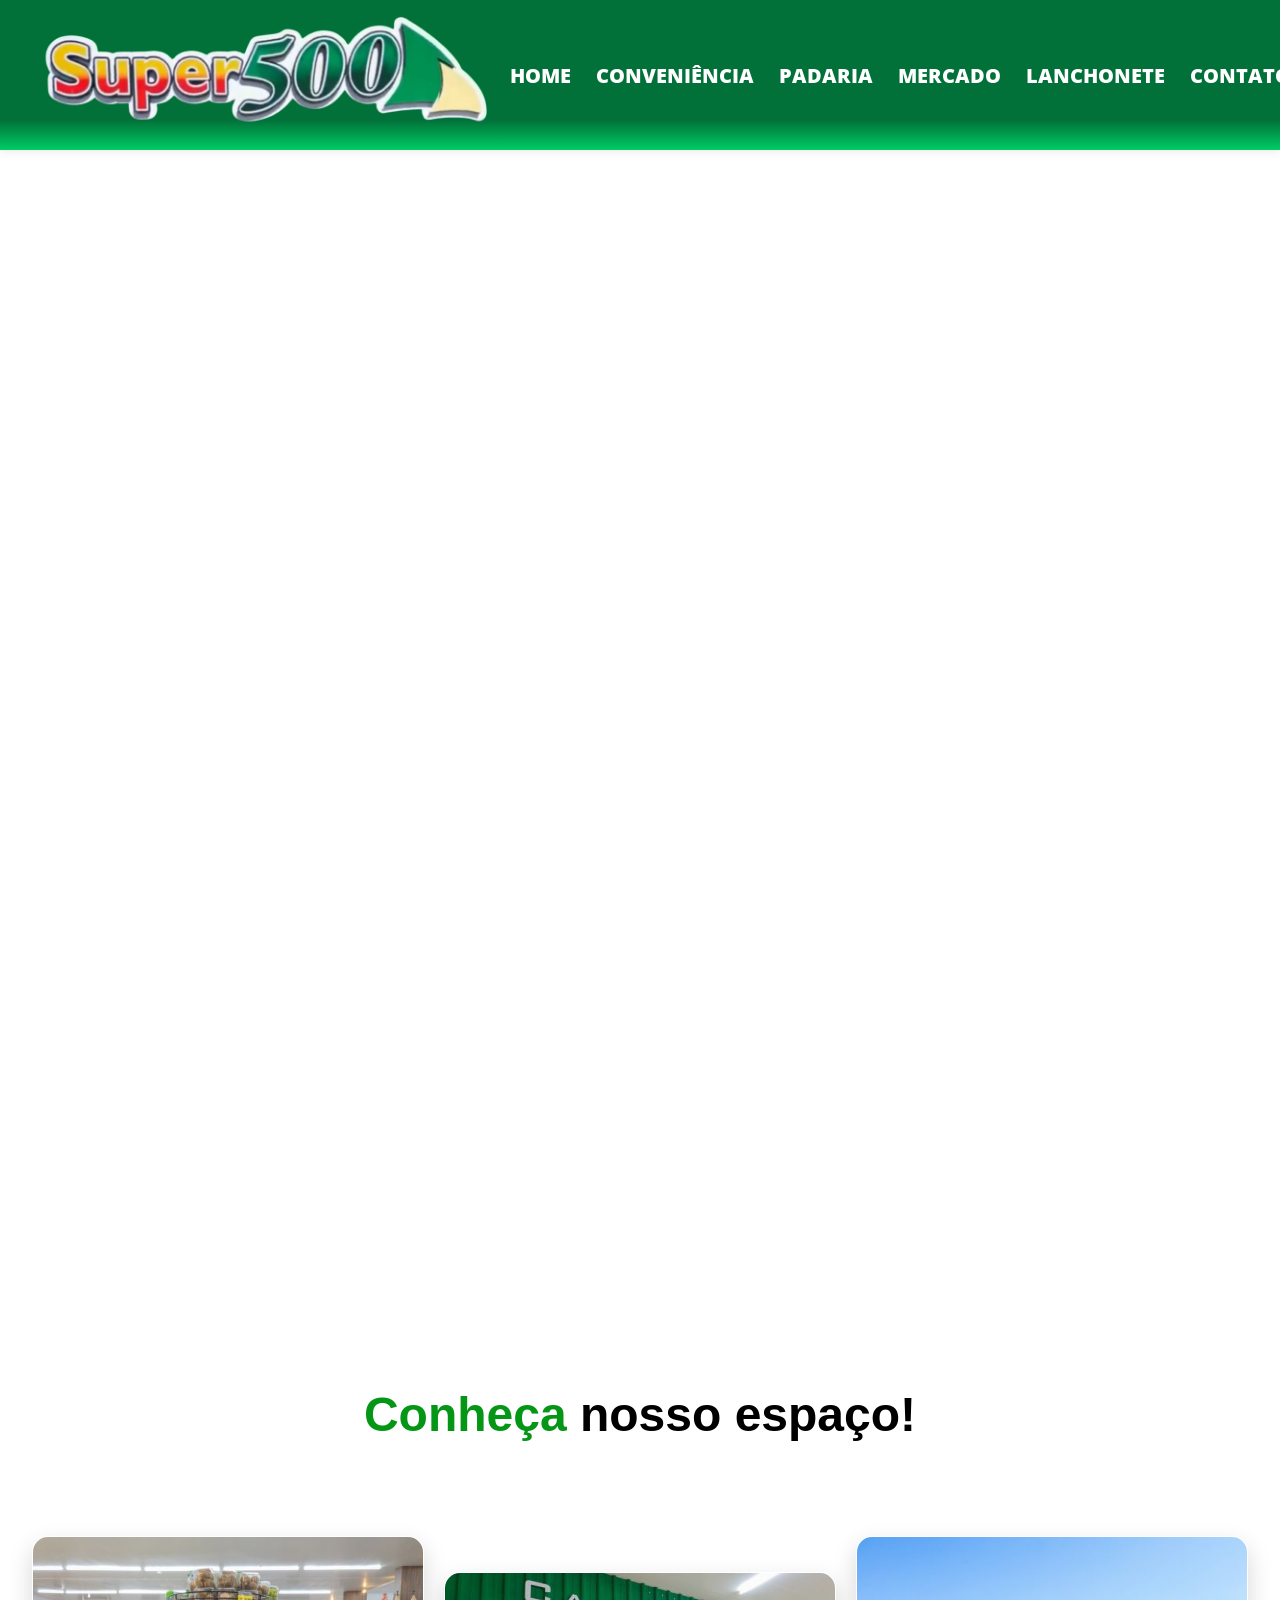
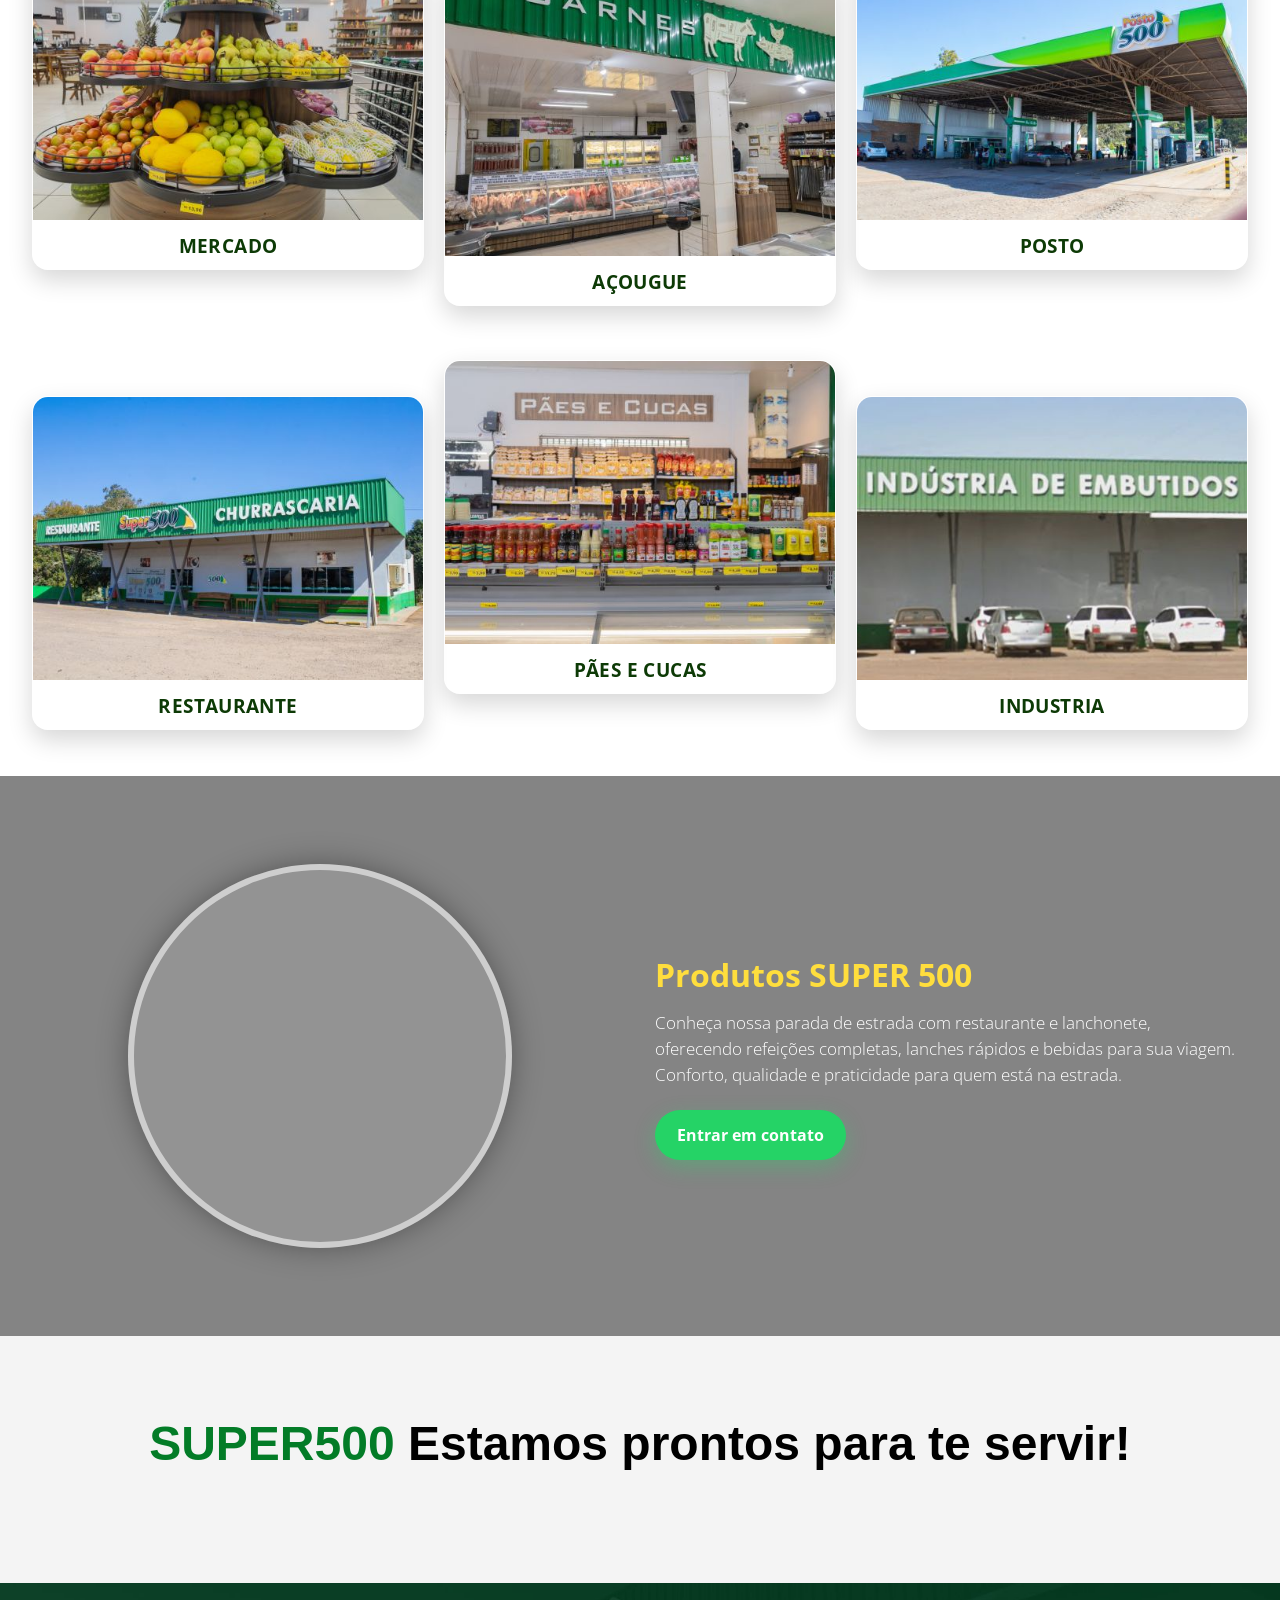
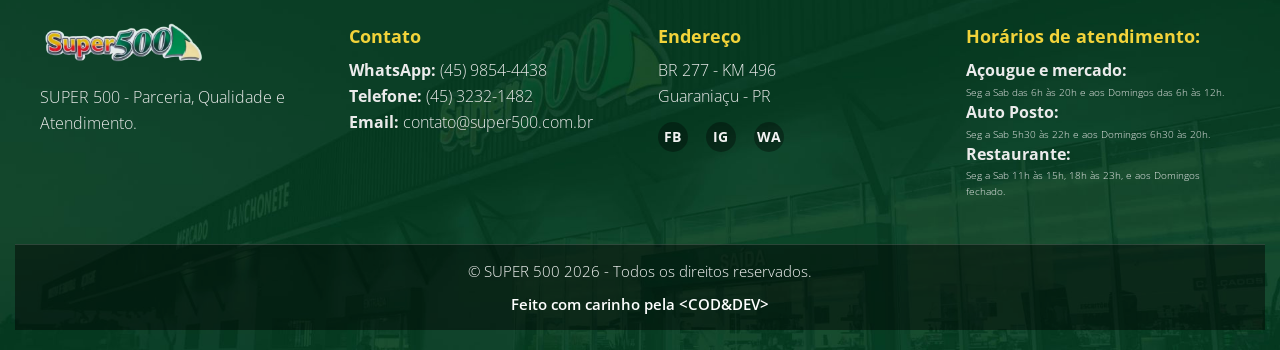
==== commit 67d61567: "Atualização" ====
--- a/index.html
+++ b/index.html
@@ -137,8 +137,8 @@
                 <h3>Mercado</h3>
               </article>
               <article class="new-portfolio-card offset-down">
-                <img src="assets/card-sanitarios.jpg" alt="Sanitários">
-                <h3>Sanitários</h3>
+                <img src="assets/Card-Acougue.jpg" alt="Açougue">
+                <h3>Açougue</h3>
               </article>
               <article class="new-portfolio-card offset-up">
                 <img src="assets/card-posto.jpg" alt="Posto">
@@ -155,8 +155,8 @@
                 <h3>Pães e Cucas</h3>
               </article>
               <article class="new-portfolio-card offset-down">
-                <img src="assets/card-lanchonete.jpg" alt="Lanchonete">
-                <h3>Lanchonete</h3>
+                <img src="assets/card-industria.jpg" alt="Industria">
+                <h3>Industria</h3>
               </article>
             </div>
           </div>
--- a/style.css
+++ b/style.css
@@ -960,16 +960,17 @@
 
 /* Telas grandes */
 @media (min-width: 1400px) {
-  .new-portfolio-row-lanchonete {
+  .new-portfolio-row {
     grid-template-columns: repeat(5, 1fr);
     margin-bottom: 100px;
   }
 }
 
 /* Ajuste das imagens */
-.new-portfolio-card-lanchonete img {
+.new-portfolio-card img {
   width: 100%;
-  height: 100%;
+  height: 90%;
   object-fit: cover;
   display: block;
-}
+  object-position: 50% 0%;
+}
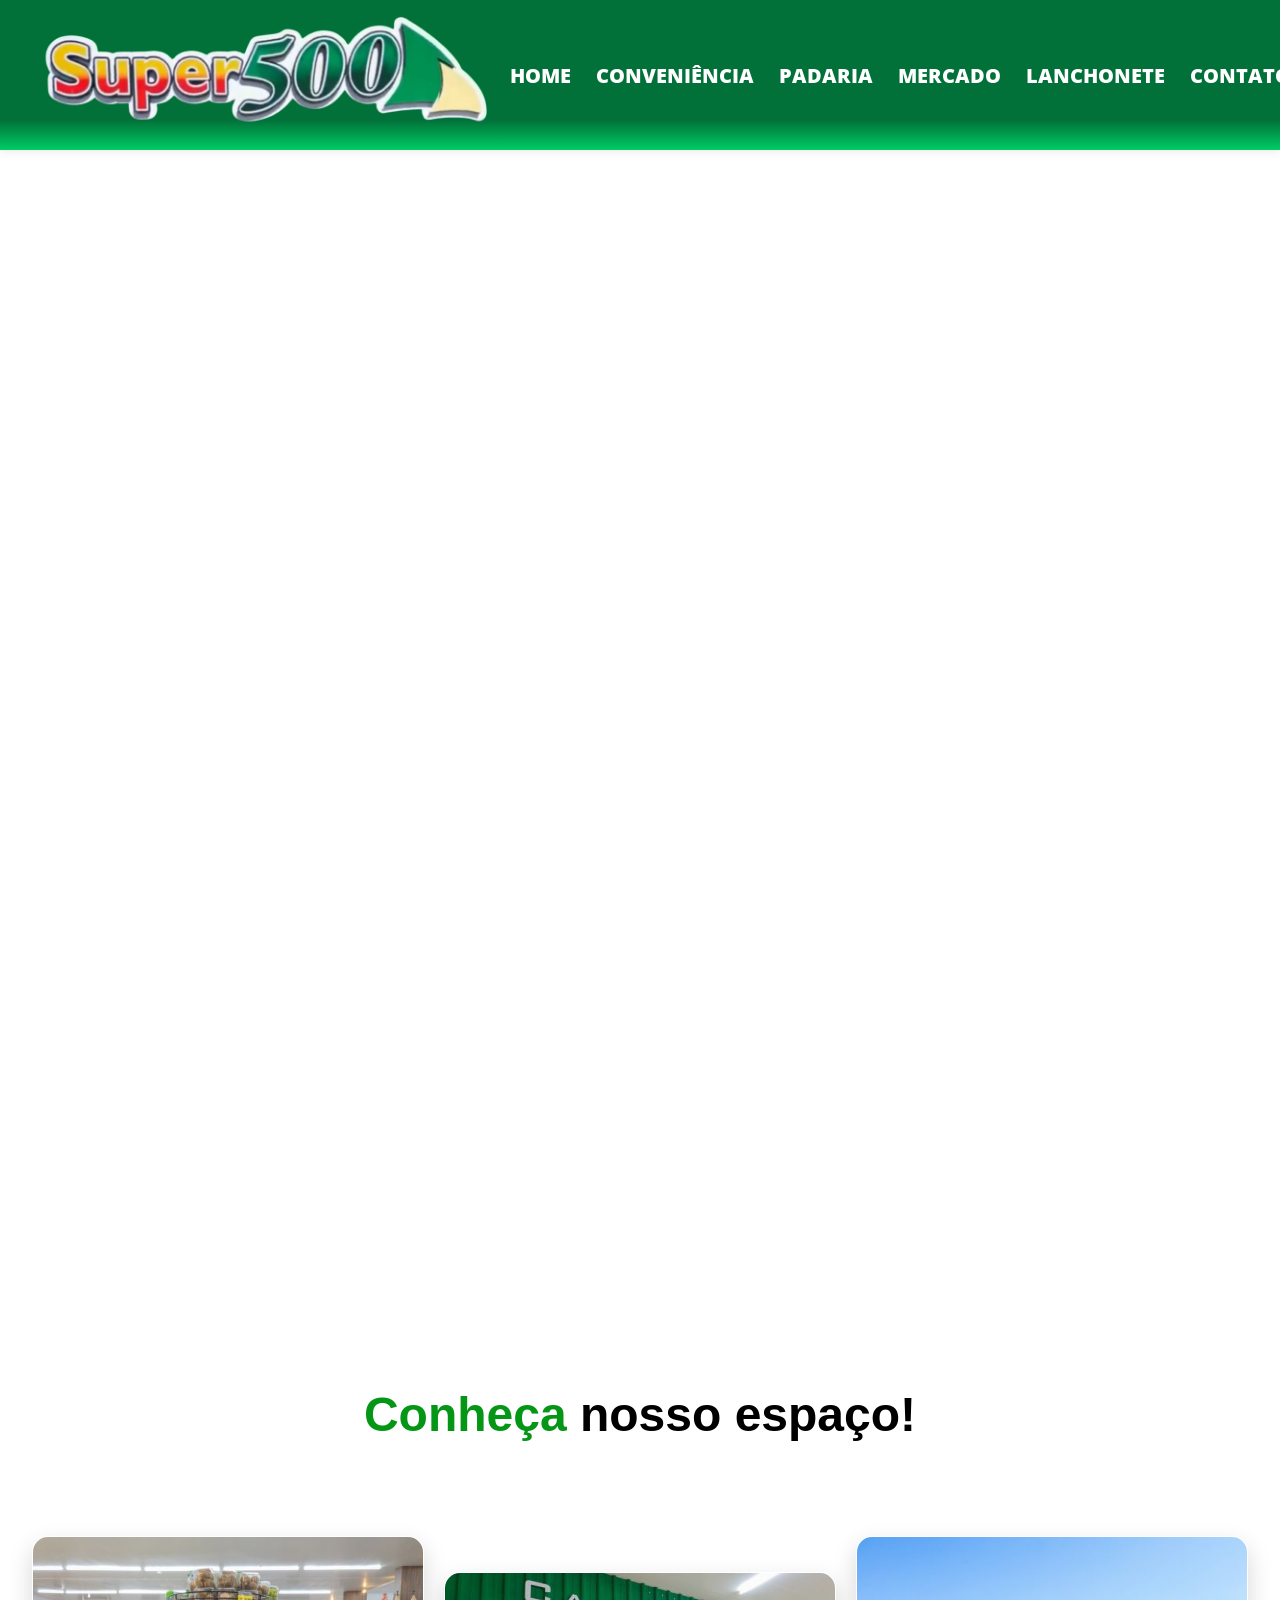
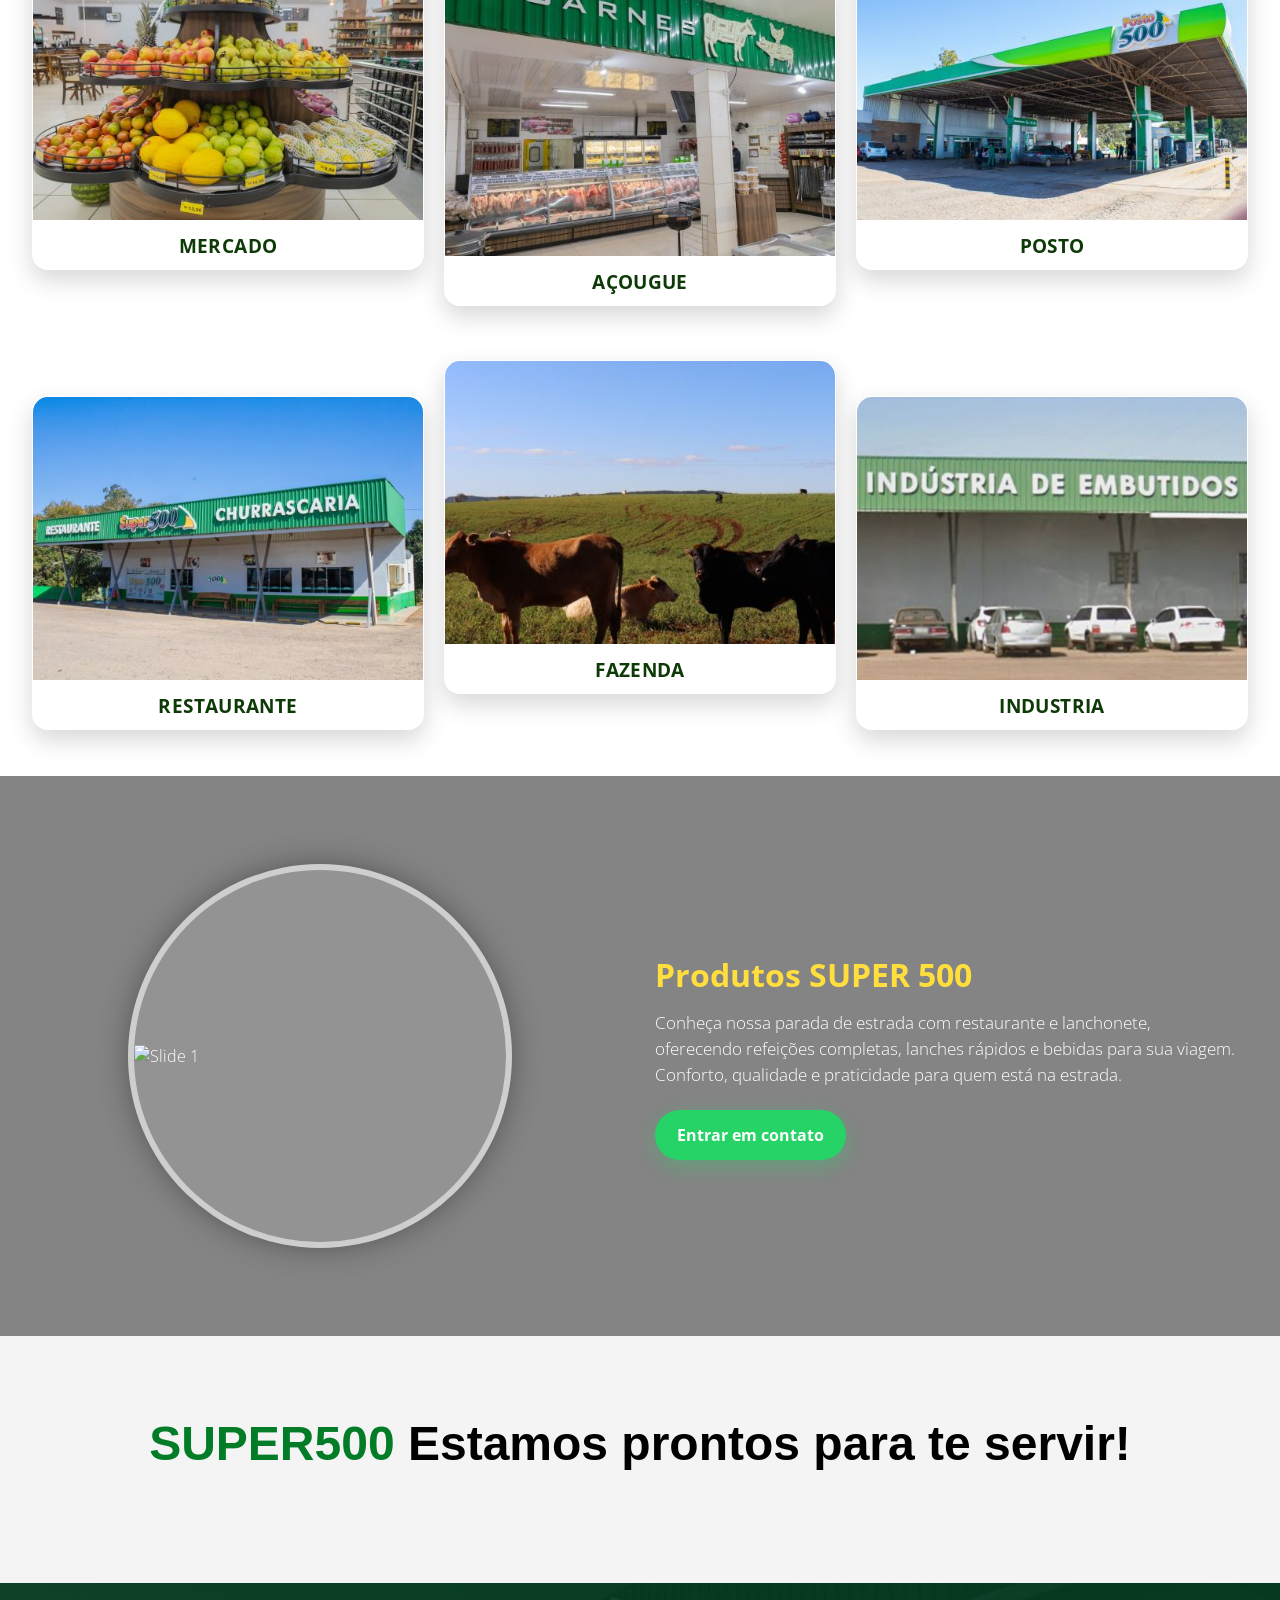
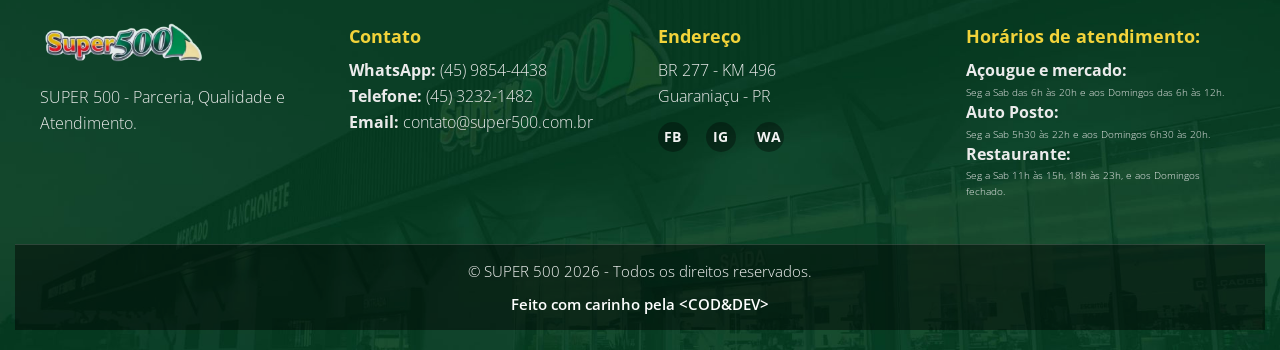
==== commit c21af1c9: "Atualização" ====
--- a/index.html
+++ b/index.html
@@ -151,8 +151,8 @@
                 <h3>Restaurante</h3>
               </article>
               <article class="new-portfolio-card offset-up">
-                <img src="assets/card-paes.jpg" alt="Pães e Cucas">
-                <h3>Pães e Cucas</h3>
+                <img src="assets/card-fazenda.jpg" alt="Fazenda">
+                <h3>Fazenda</h3>
               </article>
               <article class="new-portfolio-card offset-down">
                 <img src="assets/card-industria.jpg" alt="Industria">
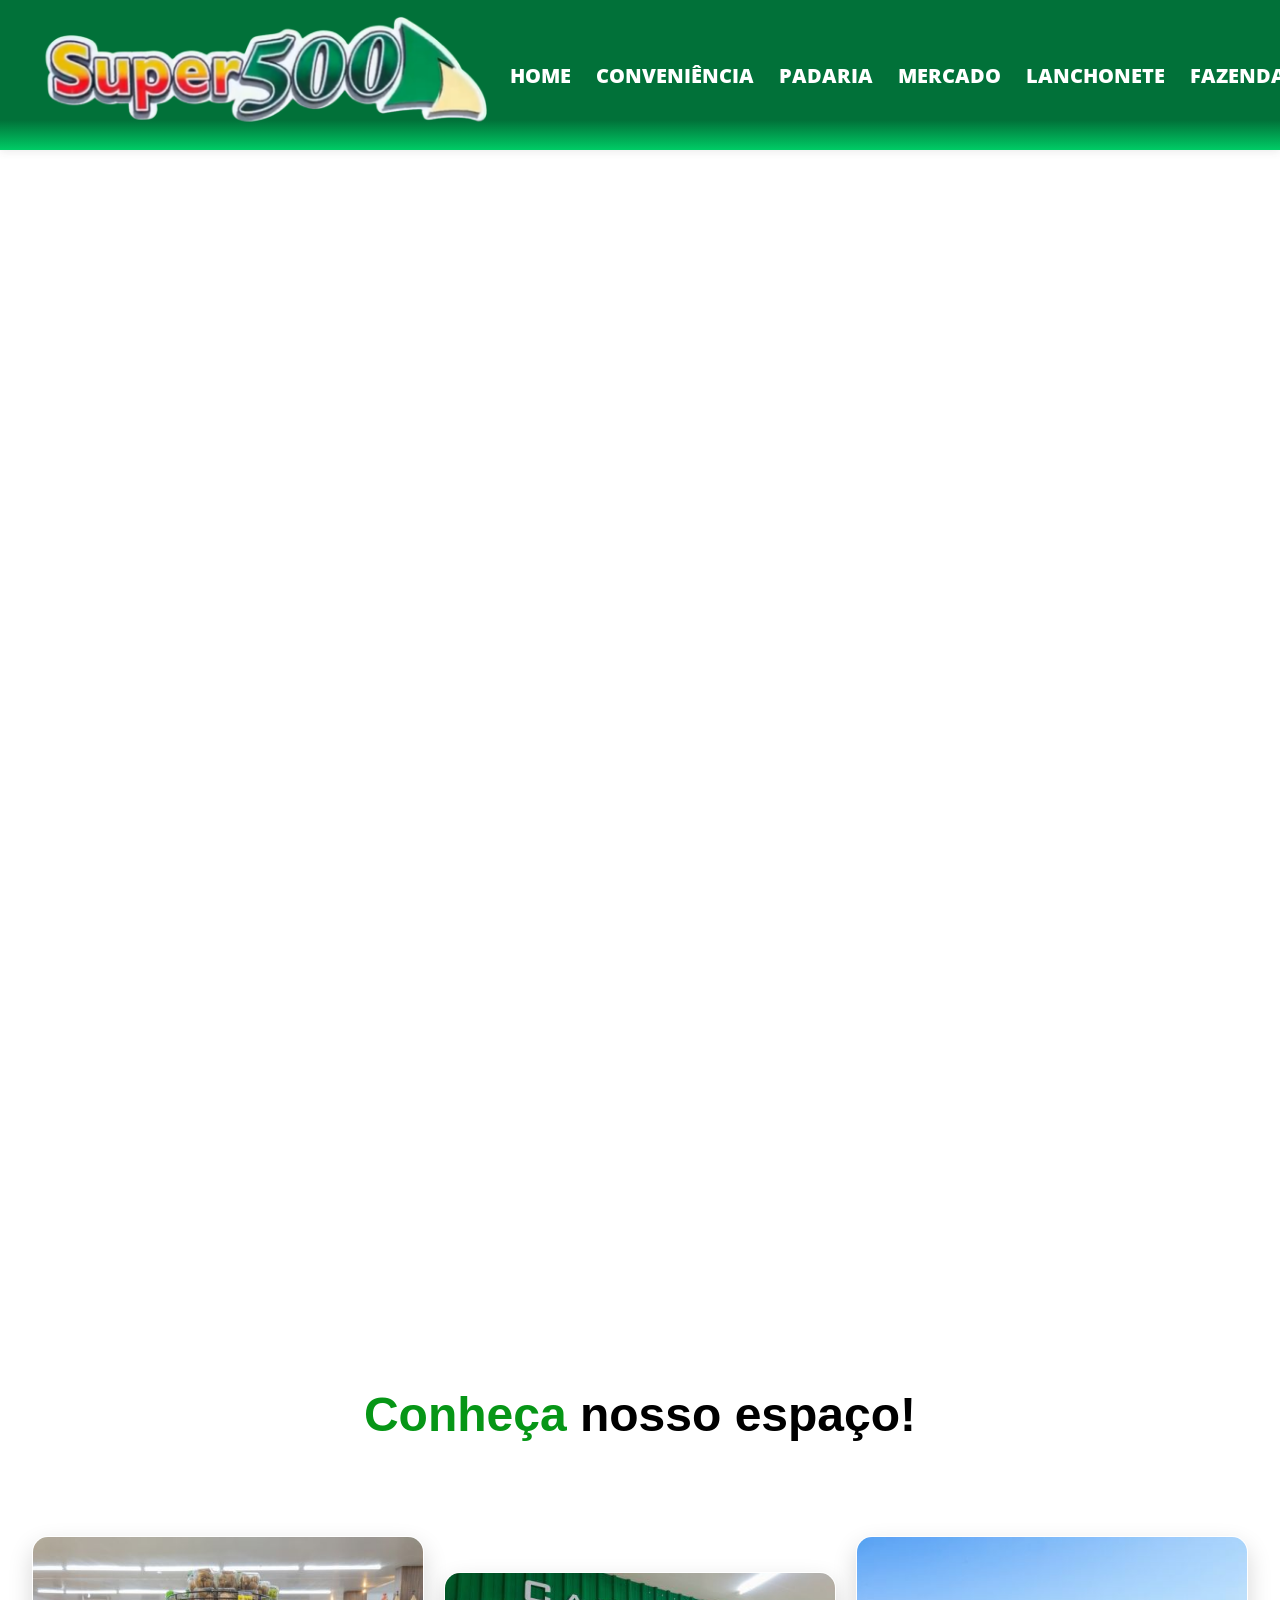
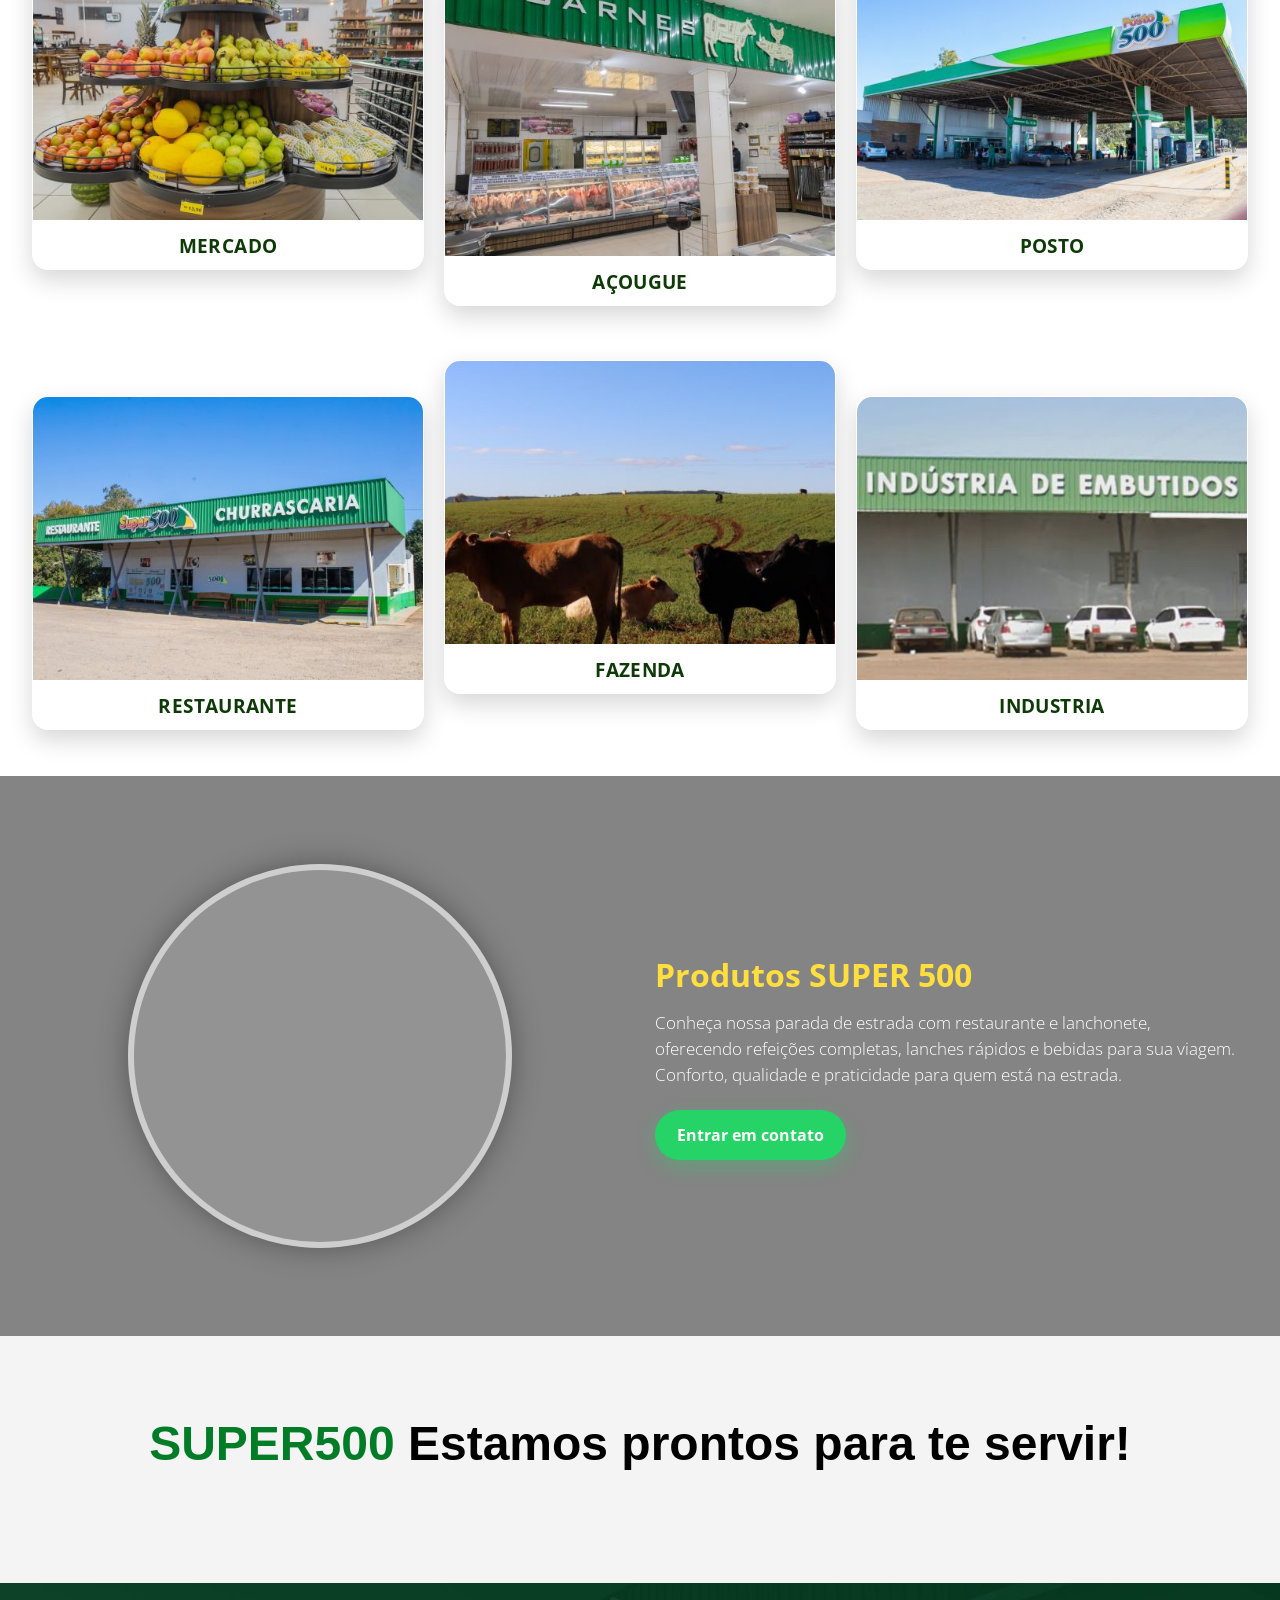
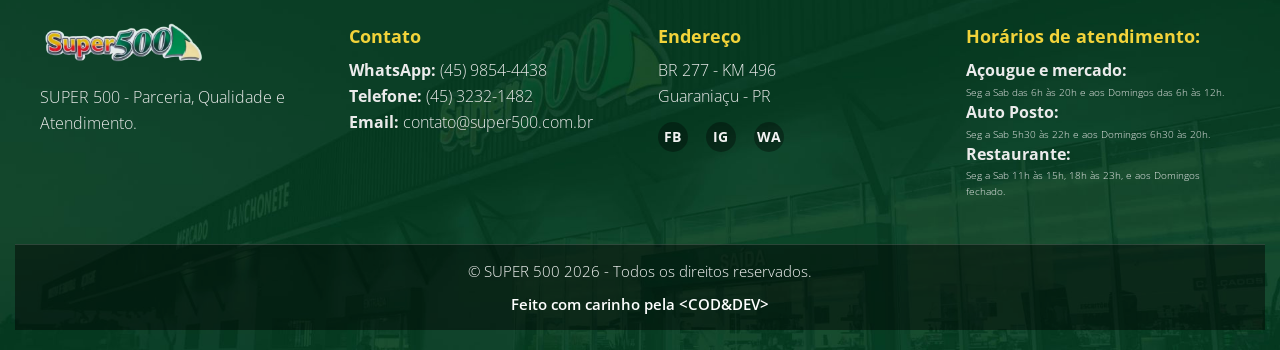
==== commit ca18f9d1: "Atualização" ====
--- a/index.html
+++ b/index.html
@@ -24,6 +24,7 @@
         <a href="./padaria.html" style="color: #fff; text-decoration: none; font-weight: 800; font-size: 20px; font-family: 'Open Sans', sans-serif;">PADARIA</a>
         <a href="./mercado.html" style="color: #fff; text-decoration: none; font-weight: 800; font-size: 20px; font-family: 'Open Sans', sans-serif;">MERCADO</a>
         <a href="./lanchonete.html" style="color: #fff; text-decoration: none; font-weight: 800; font-size: 20px; font-family: 'Open Sans', sans-serif;">LANCHONETE</a>
+        <a href="./fazenda.html" style="color: #fff; text-decoration: none; font-weight: 800; font-size: 20px; font-family: 'Open Sans', sans-serif;">FAZENDA</a>
         <a href="./contato.html" style="color: #fff; text-decoration: none; font-weight: 800; font-size: 20px; font-family: 'Open Sans', sans-serif;">CONTATO</a>
       </nav>
       <div class="header-menu" id="hamburger-btn" data-target="#nav" data-toggle="" aria-label="Abrir menu" role="button">
@@ -85,6 +86,15 @@
                         LANCHONETE
                     </a>
 
+                    <!-- FAZENDA -->
+                    <a href="./fazenda.html">
+                        <svg xmlns="http://www.w3.org/2000/svg" fill="none" stroke-width="1.5" viewBox="0 0 24 24">
+                            <path stroke-linecap="round" stroke-linejoin="round"
+                                d="M12 3v1m0 16v1m9-9h-1M4 12H3m15.364 6.364l-.707-.707M6.343 6.343l-.707-.707m12.728 0l-.707.707M6.343 17.657l-.707.707M16 12a4 4 0 11-8 0 4 4 0 018 0z" />
+                        </svg>
+                        FAZENDA
+                    </a>
+                    
                     <!-- CONTATO -->
                     <a href="./contato.html">
                         <svg xmlns="http://www.w3.org/2000/svg" fill="none" stroke-width="1.5" viewBox="0 0 24 24">
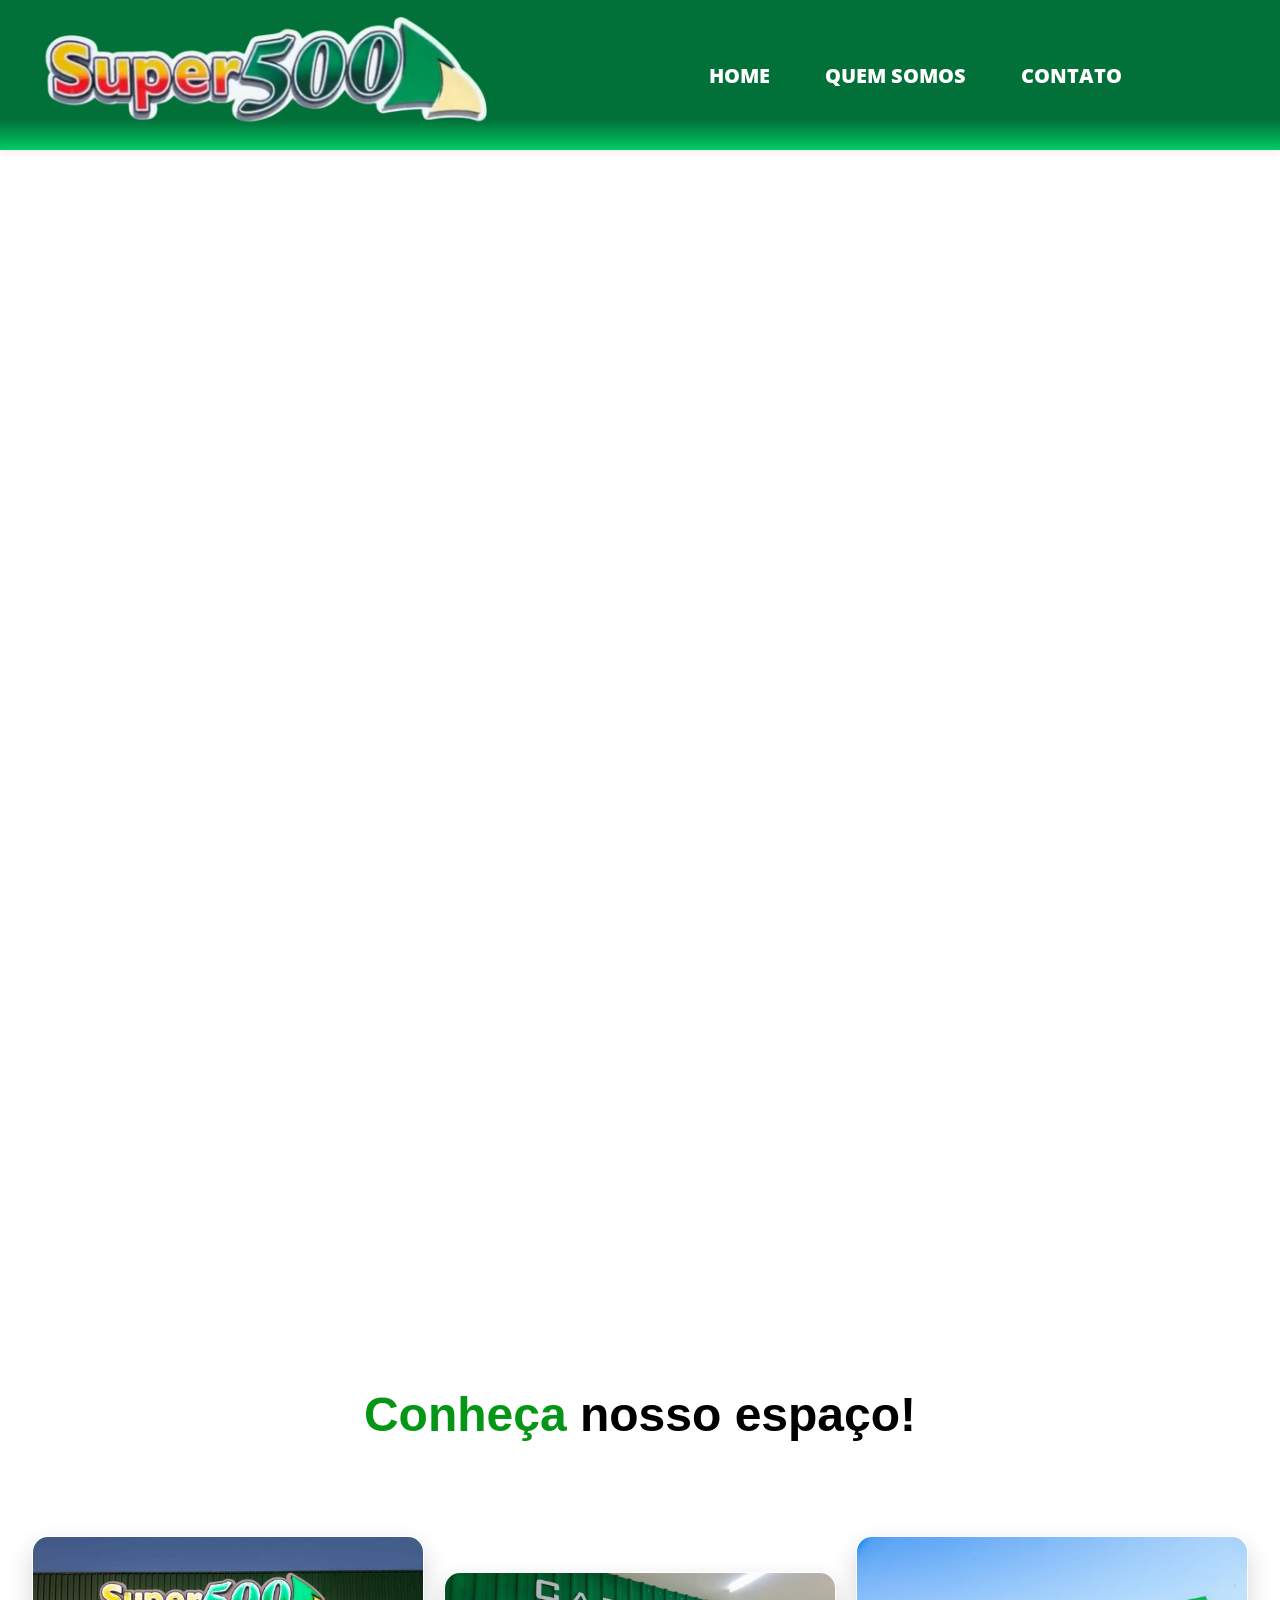
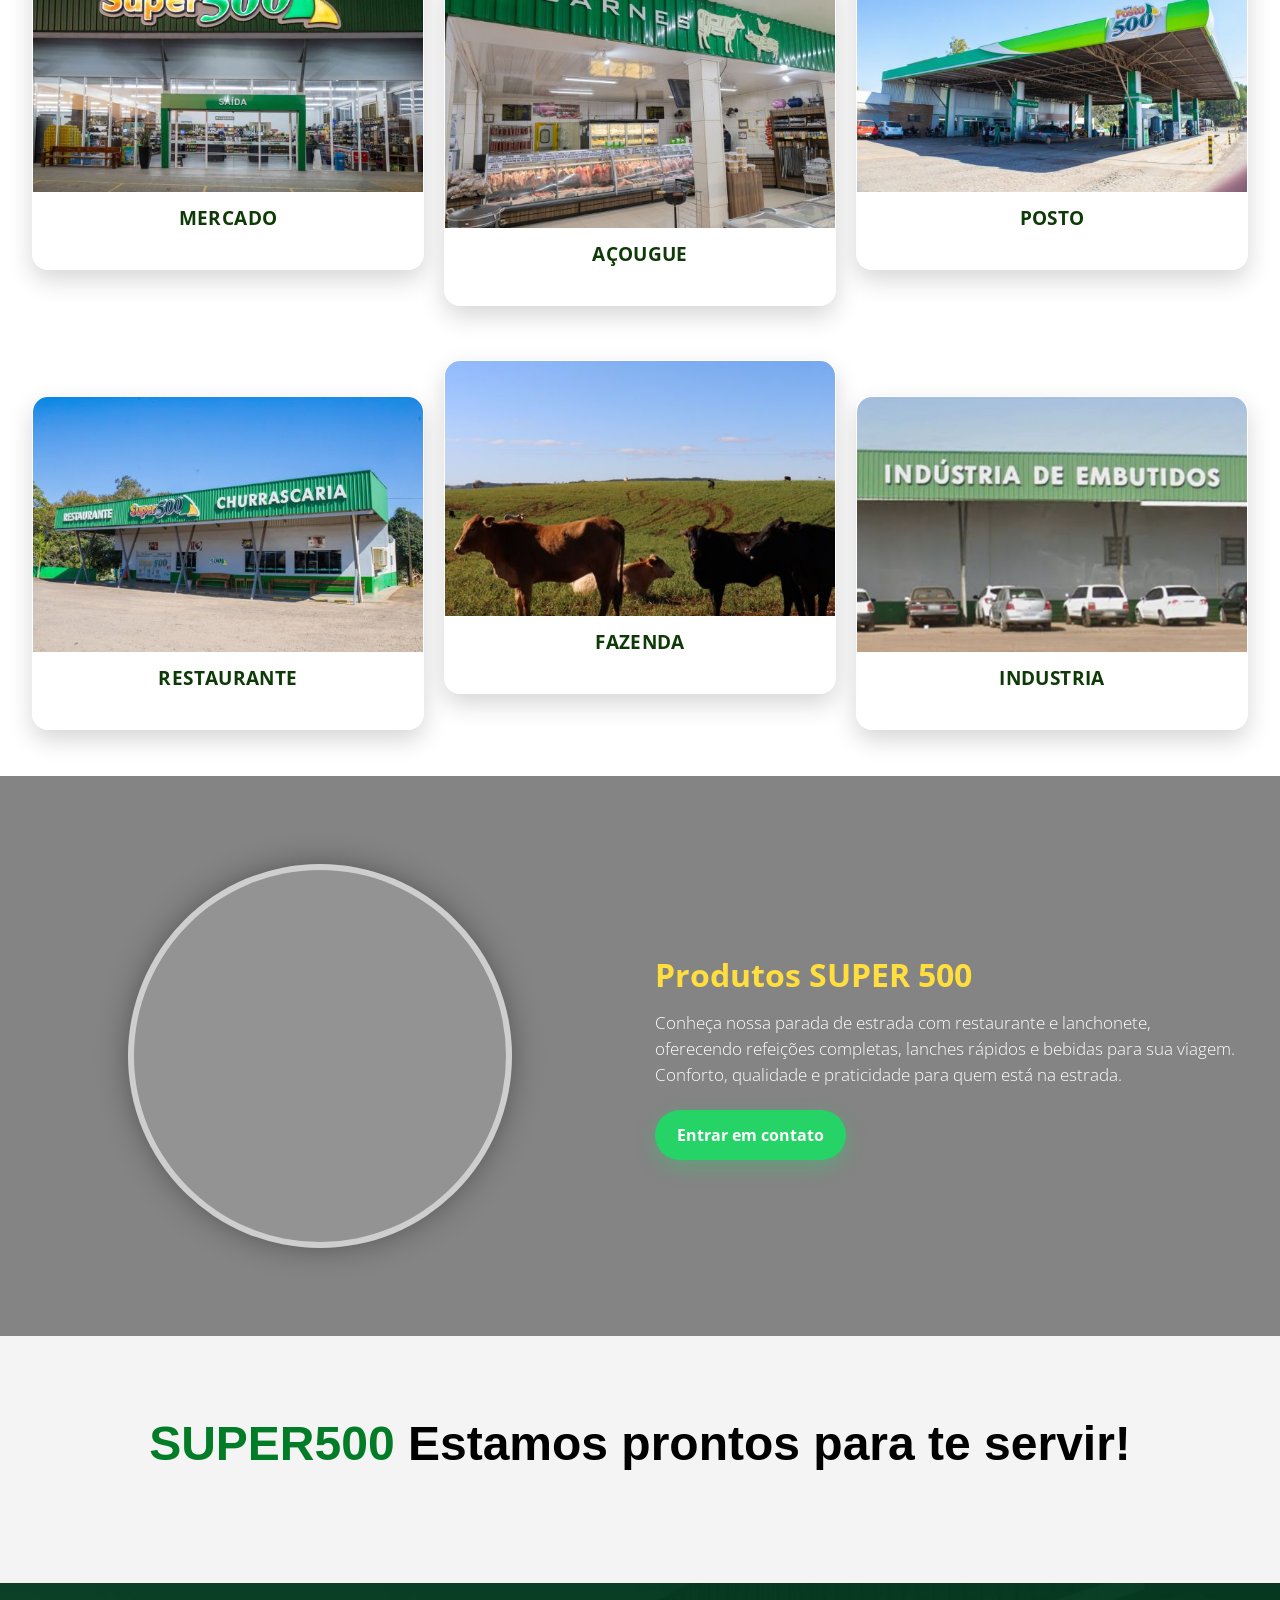
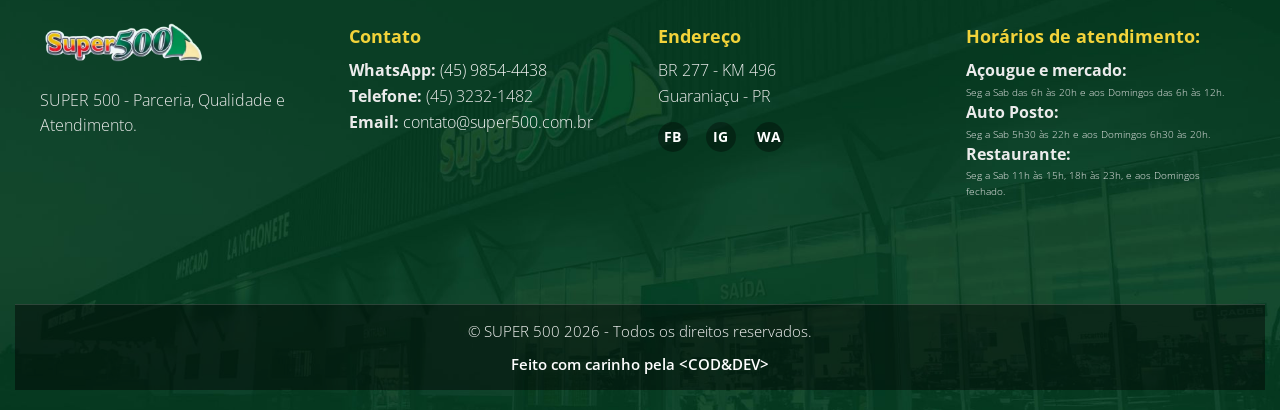
==== commit 5466285d: "Atualização" ====
--- a/index.html
+++ b/index.html
@@ -14,100 +14,16 @@
   <div class="l-canvas type_wide col_cont headerlayout_standard headerpos_fixed headerbg_transparent">
 
     <!-- HEADER -->
-    <header class="custom-header" style="display: flex; align-items: center; justify-content: space-between; height: 150px; background: linear-gradient(to bottom, #017139 0%, #017139 80%, #00cc66 100%); padding: 0 30px; box-sizing: border-box; font-family: 'Open Sans', sans-serif; font-weight: 300;">
-      <div class="logo-container" style="flex-shrink: 0;">
-        <img src="assets/logo.png" alt="SUPER 500" style="height: 120px; width: auto;">
-      </div>
-      <nav class="nav-container" id="desktop-menu" style="display: flex; gap: 25px; flex: 1; justify-content: center; align-items: center; font-family: 'Open Sans', sans-serif;">
-        <a href="./index.html" style="color: #fff; text-decoration: none; font-weight: 800; font-size: 20px; font-family: 'Open Sans', sans-serif;">HOME</a>
-        <a href="./conveniencia.html" style="color: #fff; text-decoration: none; font-weight: 800; font-size: 20px; font-family: 'Open Sans', sans-serif;">CONVENIÊNCIA</a>
-        <a href="./padaria.html" style="color: #fff; text-decoration: none; font-weight: 800; font-size: 20px; font-family: 'Open Sans', sans-serif;">PADARIA</a>
-        <a href="./mercado.html" style="color: #fff; text-decoration: none; font-weight: 800; font-size: 20px; font-family: 'Open Sans', sans-serif;">MERCADO</a>
-        <a href="./lanchonete.html" style="color: #fff; text-decoration: none; font-weight: 800; font-size: 20px; font-family: 'Open Sans', sans-serif;">LANCHONETE</a>
-        <a href="./fazenda.html" style="color: #fff; text-decoration: none; font-weight: 800; font-size: 20px; font-family: 'Open Sans', sans-serif;">FAZENDA</a>
-        <a href="./contato.html" style="color: #fff; text-decoration: none; font-weight: 800; font-size: 20px; font-family: 'Open Sans', sans-serif;">CONTATO</a>
-      </nav>
-      <div class="header-menu" id="hamburger-btn" data-target="#nav" data-toggle="" aria-label="Abrir menu" role="button">
-        <div class="header-menu-icon-home">
-          <div></div>
-          <div></div>
-          <div></div>
-        </div>
-      </div>
-   
-   
-      <div id="mobile-menu-modal" class="mobile-menu-modal" role="dialog" aria-modal="true" aria-label="Menu mobil">
-                <div class="mobile-menu-content">
-                    <button id="close-mobile-menu" class="close-mobile-menu" aria-label="Fechar menu">X</button>
-                    <h2 style="color: #017139; font-family: 'Open Sans', sans-serif; font-weight: 800; margin-bottom: 30px;">Menu</h2>
-                    
-                    <!-- HOME -->
-                    <a href="./index.html">
-                        <svg xmlns="http://www.w3.org/2000/svg" fill="none" stroke-width="1.5" viewBox="0 0 24 24">
-                            <path stroke-linecap="round" stroke-linejoin="round"
-                                d="M2.25 12l8.954-8.955a.75.75 0 011.061 0L21.75 12M4.5 10.5v9a.75.75 0 00.75.75h4.5v-6h4.5v6h4.5a.75.75 0 00.75-.75v-9" />
-                        </svg>
-                        HOME
-                    </a>
-
-                    <!-- CONVENIÊNCIA -->
-                    <a href="./conveniencia.html">
-                        <svg xmlns="http://www.w3.org/2000/svg" fill="none" stroke-width="1.5" viewBox="0 0 24 24">
-                            <path stroke-linecap="round" stroke-linejoin="round"
-                                d="M13.5 21v-7.5a.75.75 0 0 1 .75-.75h3a.75.75 0 0 1 .75.75V21m-4.5 0H2.36m11.14 0H18m0 0h3.64m-1.39 0V9.349M3.75 21V9.349m0 0a3.001 3.001 0 0 0 3.75-.615A2.993 2.993 0 0 0 9.75 9.75c.896 0 1.7-.393 2.25-1.016a2.993 2.993 0 0 0 2.25 1.016c.896 0 1.7-.393 2.25-1.015a3.001 3.001 0 0 0 3.75.614m-16.5 0a3.004 3.004 0 0 1-.621-4.72l1.189-1.19A1.5 1.5 0 0 1 5.378 3h13.243a1.5 1.5 0 0 1 1.06.44l1.19 1.189a3 3 0 0 1-.621 4.72M6.75 18h3.75a.75.75 0 0 0 .75-.75V13.5a.75.75 0 0 0-.75-.75H6.75a.75.75 0 0 0-.75.75v3.75c0 .414.336.75.75.75Z" />
-                        </svg>
-                        CONVENIÊNCIA
-                    </a>
-
-                    <!-- PADARIA -->
-                    <a href="./padaria.html">
-                        <svg xmlns="http://www.w3.org/2000/svg" fill="none" stroke-width="1.5" viewBox="0 0 24 24">
-                            <path stroke-linecap="round" stroke-linejoin="round"
-                                d="M8 6h8a3 3 0 0 1 0 6h-1v2a4 4 0 0 1-4 4H8a4 4 0 0 1-4-4V8a2 2 0 0 1 2-2h2Zm8 2h1a2 2 0 1 1 0 4h-1M8 2v2M12 2v2M16 2v2" />
-                        </svg>
-                        PADARIA
-                    </a>
-
-                    <!-- MERCADO -->
-                    <a href="./mercado.html">
-                        <svg xmlns="http://www.w3.org/2000/svg" fill="none" stroke-width="1.5" viewBox="0 0 24 24">
-                            <path stroke-linecap="round" stroke-linejoin="round"
-                                d="M2.25 3h1.386a.75.75 0 01.728.568l.482 1.93M7.5 14.25h9.75m0 0l1.5-6H6.228m10.272 6l-.6 3H8.1l-.6-3m0 0H5.25" />
-                        </svg>
-                        MERCADO
-                    </a>
-
-                    <!-- LANCHONETE -->
-                    <a href="./lanchonete.html">
-                        <svg xmlns="http://www.w3.org/2000/svg" fill="none" stroke-width="1.5" viewBox="0 0 24 24">
-                            <path stroke-linecap="round" stroke-linejoin="round"
-                                d="M4 10c0-2 2-4 8-4s8 2 8 4M4 12h16M6 15h12M5 18h14" />
-                        </svg>
-                        LANCHONETE
-                    </a>
-
-                    <!-- FAZENDA -->
-                    <a href="./fazenda.html">
-                        <svg xmlns="http://www.w3.org/2000/svg" fill="none" stroke-width="1.5" viewBox="0 0 24 24">
-                            <path stroke-linecap="round" stroke-linejoin="round"
-                                d="M12 3v1m0 16v1m9-9h-1M4 12H3m15.364 6.364l-.707-.707M6.343 6.343l-.707-.707m12.728 0l-.707.707M6.343 17.657l-.707.707M16 12a4 4 0 11-8 0 4 4 0 018 0z" />
-                        </svg>
-                        FAZENDA
-                    </a>
-                    
-                    <!-- CONTATO -->
-                    <a href="./contato.html">
-                        <svg xmlns="http://www.w3.org/2000/svg" fill="none" stroke-width="1.5" viewBox="0 0 24 24">
-                            <path stroke-linecap="round" stroke-linejoin="round"
-                                d="M7.5 8.25h9m-9 3H12m-9.75 1.51c0 1.6 1.123 2.994 2.707 3.227 1.129.166 2.27.293 3.423.379.35.026.67.21.865.501L12 21l2.755-4.133a1.14 1.14 0 0 1 .865-.501 48.172 48.172 0 0 0 3.423-.379c1.584-.233 2.707-1.626 2.707-3.228V6.741c0-1.602-1.123-2.995-2.707-3.228A48.394 48.394 0 0 0 12 3c-2.392 0-4.744.175-7.043.513C3.373 3.746 2.25 5.14 2.25 6.741v6.018Z" />
-                        </svg>
-                        CONTATO
-                    </a>
-                </div>
-            </div>
-            
-    </header>
-    <!-- /HEADER -->
+    <div id="header"></div>
+
+    <script>
+    fetch('/header.html')
+        .then(res => res.text())
+        .then(data => {
+            document.getElementById('header').innerHTML = data;
+        });
+    </script>
+
 
     <!-- MAIN -->
     <div class="l-main">
@@ -141,34 +57,55 @@
       <div class="g-cols wpb_row offset_default">
         <div class="full-width">
           <div class="new-portfolio-grid">
-            <div class="new-portfolio-row">
-              <article class="new-portfolio-card offset-up">
-                <img src="assets/card-mercado.jpg" alt="Mercado">
-                <h3>Mercado</h3>
-              </article>
-              <article class="new-portfolio-card offset-down">
-                <img src="assets/Card-Acougue.jpg" alt="Açougue">
-                <h3>Açougue</h3>
-              </article>
-              <article class="new-portfolio-card offset-up">
-                <img src="assets/card-posto.jpg" alt="Posto">
-                <h3>Posto</h3>
-              </article>
-            </div>
-            <div class="new-portfolio-row">
-              <article class="new-portfolio-card offset-down">
-                <img src="assets/card-restaurante.jpg" alt="Restaurante">
-                <h3>Restaurante</h3>
-              </article>
-              <article class="new-portfolio-card offset-up">
-                <img src="assets/card-fazenda.jpg" alt="Fazenda">
-                <h3>Fazenda</h3>
-              </article>
-              <article class="new-portfolio-card offset-down">
-                <img src="assets/card-industria.jpg" alt="Industria">
-                <h3>Industria</h3>
-              </article>
-            </div>
+          <div class="new-portfolio-row">
+
+              <a href="mercado.html" class="card-link">
+                  <article class="new-portfolio-card offset-up">
+                      <img src="assets/card-conveniencia.jpg" alt="Mercado">
+                      <h3>Mercado</h3>
+                  </article>
+              </a>
+
+              <a href="acougue.html" class="card-link">
+                  <article class="new-portfolio-card offset-down">
+                      <img src="assets/Card-Acougue.jpg" alt="Açougue">
+                      <h3>Açougue</h3>
+                  </article>
+              </a>
+
+              <a href="posto.html" class="card-link">
+                  <article class="new-portfolio-card offset-up">
+                      <img src="assets/card-posto.jpg" alt="Posto">
+                      <h3>Posto</h3>
+                  </article>
+              </a>
+
+          </div>
+
+          <div class="new-portfolio-row">
+
+              <a href="restaurante.html" class="card-link">
+                  <article class="new-portfolio-card offset-down">
+                      <img src="assets/card-restaurante.jpg" alt="Restaurante">
+                      <h3>Restaurante</h3>
+                  </article>
+              </a>
+
+              <a href="fazenda.html" class="card-link">
+                  <article class="new-portfolio-card offset-up">
+                      <img src="assets/card-fazenda.jpg" alt="Fazenda">
+                      <h3>Fazenda</h3>
+                  </article>
+              </a>
+
+              <a href="industria.html" class="card-link">
+                  <article class="new-portfolio-card offset-down">
+                      <img src="assets/card-industria.jpg" alt="Industria">
+                      <h3>Industria</h3>
+                  </article>
+              </a>
+
+          </div>
           </div>
         </div>
       </div>
@@ -221,49 +158,21 @@
   </div></div></div></div><div class="upb_no_bg" data-fadeout="" data-fadeout-percentage="30" data-parallax-content="" data-parallax-content-sense="30" data-row-effect-mobile-disable="true" data-img-parallax-mobile-disable="true" data-rtl="false" data-custom-vc-row="" data-vc="4.4.3" data-theme-support=""></div>		</div>
   <!-- /MAIN -->
 
+    <!-- FOOTER -->
+    <div id="footer"></div>
+
+    <script>
+    fetch('/footer.html')
+        .then(res => res.text())
+        .then(data => {
+            document.getElementById('footer').innerHTML = data;
+        });
+    </script>
+    
   </div>
   <!-- /CANVAS -->
 
 
-  <!-- FOOTER -->
-  <footer class="main-footer">
-    <div class="footer-content">
-      <div class="footer-col">
-        <img src="assets/logo.png" alt="SUPER 500" class="footer-logo">
-        <p>SUPER 500 - Parceria, Qualidade e Atendimento.</p>
-      </div>
-      <div class="footer-col">
-        <h3>Contato</h3>
-        <p><strong>WhatsApp:</strong> <a href="https://wa.me/554598544438" target="_blank">(45) 9854-4438</a></p>
-        <p><strong>Telefone:</strong> (45) 3232-1482</p>
-        <p><strong>Email:</strong> <a href="mailto:contato@super500.com.br">contato@super500.com.br</a></p>
-      </div>
-      <div class="footer-col">
-        <h3>Endereço</h3>
-        <p>BR 277 - KM 496<br>Guaraniaçu - PR</p>
-        <div class="footer-socials">
-          <a href="#" target="_blank" aria-label="Facebook">FB</a>
-          <a href="#" target="_blank" aria-label="Instagram">IG</a>
-          <a href="#" target="_blank" aria-label="WhatsApp">WA</a>
-        </div>
-      </div>
-      <div class="footer-col">
-        <h3>Horários de atendimento:</h3>
-        <p><strong>Açougue e mercado:</strong></p><p style="font-size: 10px;"> Seg a Sab das 6h às 20h e aos Domingos das 6h às 12h.</p>
-        <p><strong>Auto Posto:</strong></p><p style="font-size: 10px;"> Seg a Sab 5h30 às 22h e aos Domingos 6h30 às 20h.</p>
-        <p><strong>Restaurante:</strong></p><p style="font-size: 10px;"> Seg a Sab 11h às 15h, 18h às 23h, e aos Domingos fechado.</p>
-      </div>
-    </div>
-    <div class="footer-bottom">
-      <p>© SUPER 500 2026 - Todos os direitos reservados.</p>
-      <nav class="footer-nav">
-          <a href="https://www.jonaspereira.com.br" target="_blank">
-          Feito com carinho pela &lt;COD&amp;DEV&gt;
-          </a>
-      </nav>
-    </div>
-  </footer>
-  <a class="w-toplink active" href="#"><i class="fa fa-angle-up"></i></a>
 
   <!-- MENU MOBILE HAMBURGUER -->
   <script>
--- a/style.css
+++ b/style.css
@@ -12,6 +12,34 @@
     background-color: #f4f4f4;
 }
 
+body a {
+    text-decoration: none;
+    color: inherit;
+}
+
+#footer {
+    position: relative;
+    z-index: 999999;
+}
+
+#footer * {
+    pointer-events: auto !important;
+}
+
+.main-footer {
+    position: relative;
+    z-index: 999999;
+}
+
+.footer-logo {
+    cursor: pointer;
+}
+
+.footer-col a {
+    display: inline-block;
+    position: relative;
+    z-index: 999999;
+}
 
   .carousel {
     position: relative;
@@ -164,7 +192,12 @@
 
 .nav-container a:hover {
     text-shadow: 0 0 10px rgba(255, 255, 255, 0.8);
-    transform: scale(1.05);
+    transform: scale(1.1);
+}
+
+.nav-container.cont2 a:hover {
+    text-shadow: 0 0 10px rgba(57, 227, 23, 0.8);
+    transform: scale(1.1);
 }
 
 /* Video Container */
@@ -447,6 +480,31 @@
     font-size: 14px;       /* opcional: reduz o tamanho da fonte */
     line-height: 1.2;      /* reduz espaçamento interno da linha */
   }
+}
+
+/* Seção Fotorama personalizada */
+.section-fundo-sobre {
+  position: relative;
+  display: block;
+  min-height: 620px;
+  padding: 70px 20px;
+  background: url('assets/fundo-sobre.jpg') no-repeat center/cover;
+  background-attachment: fixed;
+  background-size: cover;
+  color: #fff;
+  overflow: hidden;
+}
+
+.section-fundo-sobre-bg,
+.section-fundo-sobre-overlay {
+  content: '';
+  position: absolute;
+  inset: 0;
+  z-index: 1;
+}
+
+.section-fundo-sobre-overlay {
+  background-color: rgba(0, 0, 0, 0.46);
 }
 
 /* Seção Fotorama personalizada */
@@ -874,6 +932,14 @@
   background-color: #e1e1e1;
 }
 
+/* pagina quem-somos */
+.sobre1 {
+  display: flex;
+  
+  padding: 10px 0px;
+  background-color: #e1e1e1;
+}
+
 .contact-info,
 .contact-form {
   flex: 1; /* cada um ocupa metade */
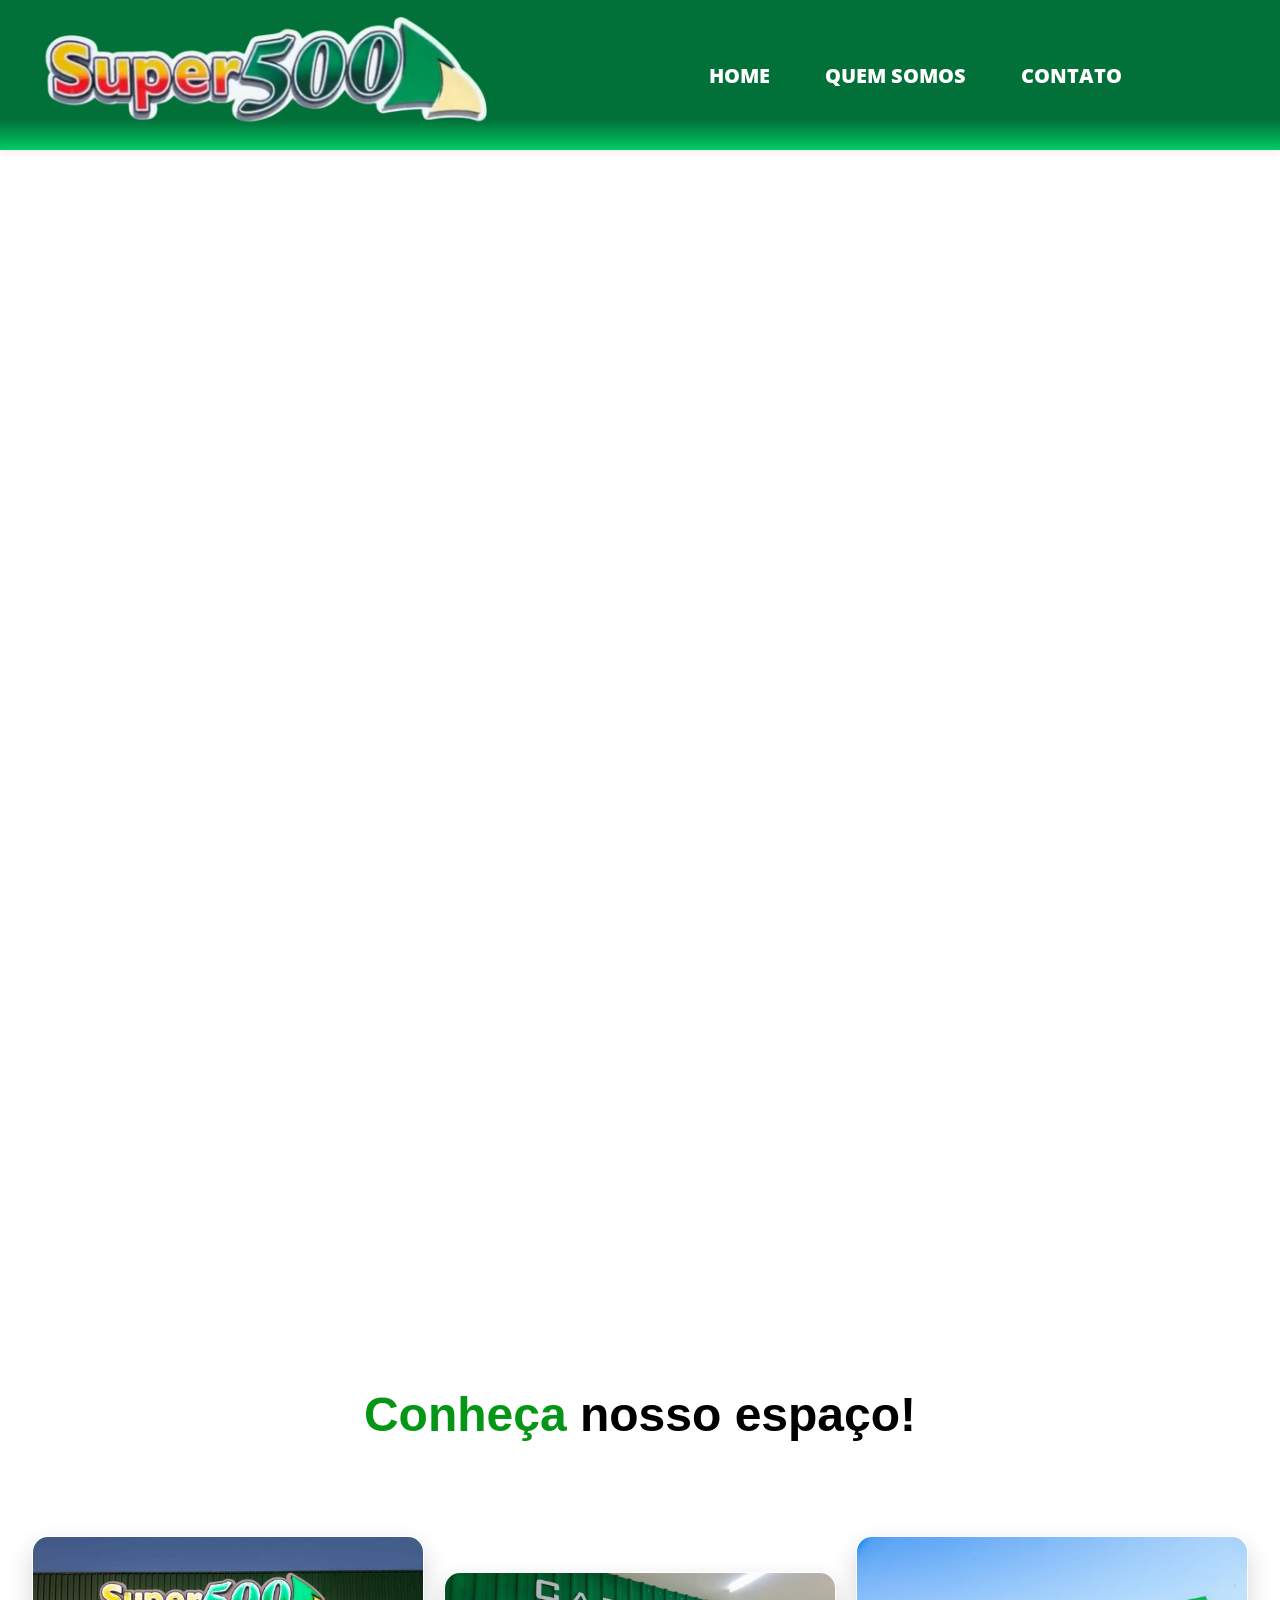
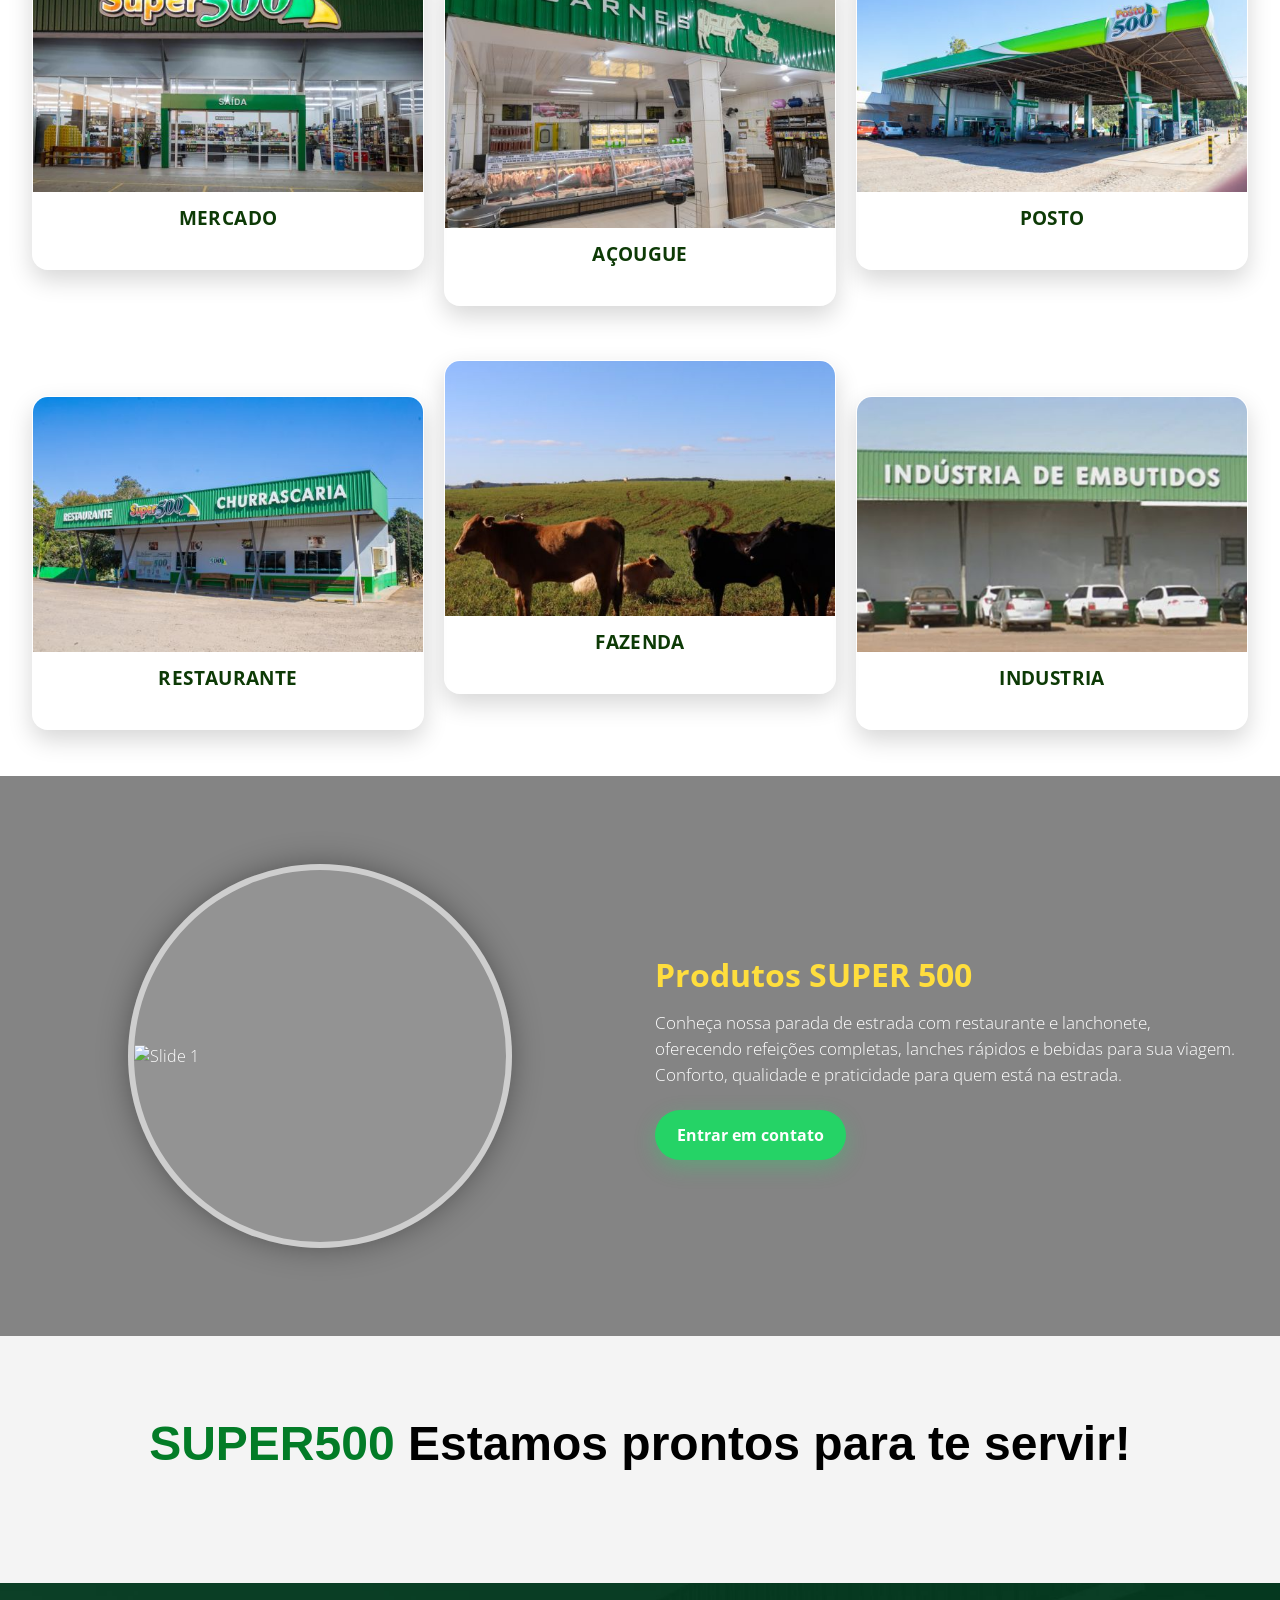
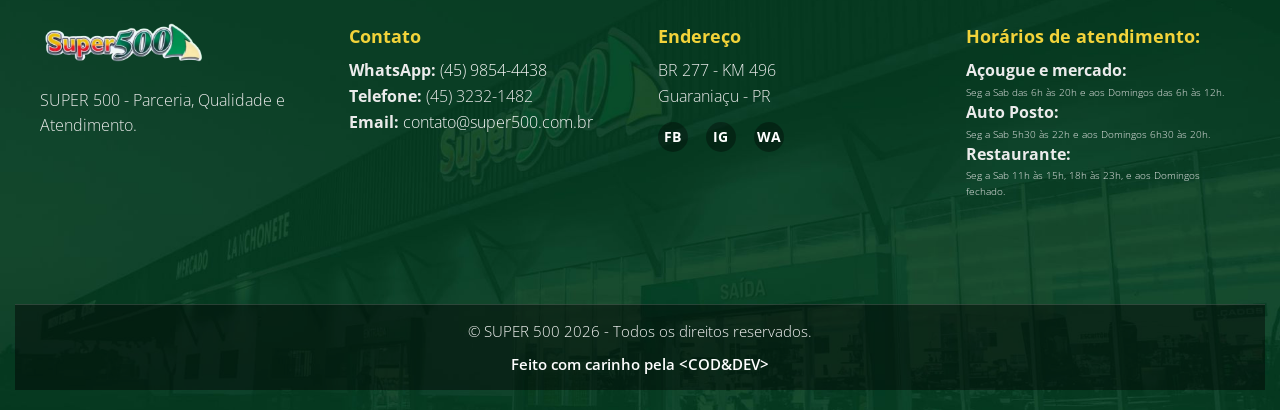
==== commit a202e1d3: "Atualização" ====
--- a/index.html
+++ b/index.html
@@ -16,11 +16,36 @@
     <!-- HEADER -->
     <div id="header"></div>
 
+    <!-- MENU MOBILE HAMBURGUER -->
     <script>
     fetch('/header.html')
         .then(res => res.text())
         .then(data => {
             document.getElementById('header').innerHTML = data;
+
+            // AGORA os elementos existem
+            const hamburgerBtn = document.getElementById('hamburger-btn');
+            const mobileMenuModal = document.getElementById('mobile-menu-modal');
+            const closeMobileMenu = document.getElementById('close-mobile-menu');
+
+            function openMobileMenu() {
+                mobileMenuModal.classList.add('active');
+                document.body.style.overflow = 'hidden';
+            }
+
+            function closeMenu() {
+                mobileMenuModal.classList.remove('active');
+                document.body.style.overflow = '';
+            }
+
+            hamburgerBtn.addEventListener('click', openMobileMenu);
+            closeMobileMenu.addEventListener('click', closeMenu);
+
+            mobileMenuModal.addEventListener('click', (e) => {
+                if (e.target === mobileMenuModal) {
+                    closeMenu();
+                }
+            });
         });
     </script>
 
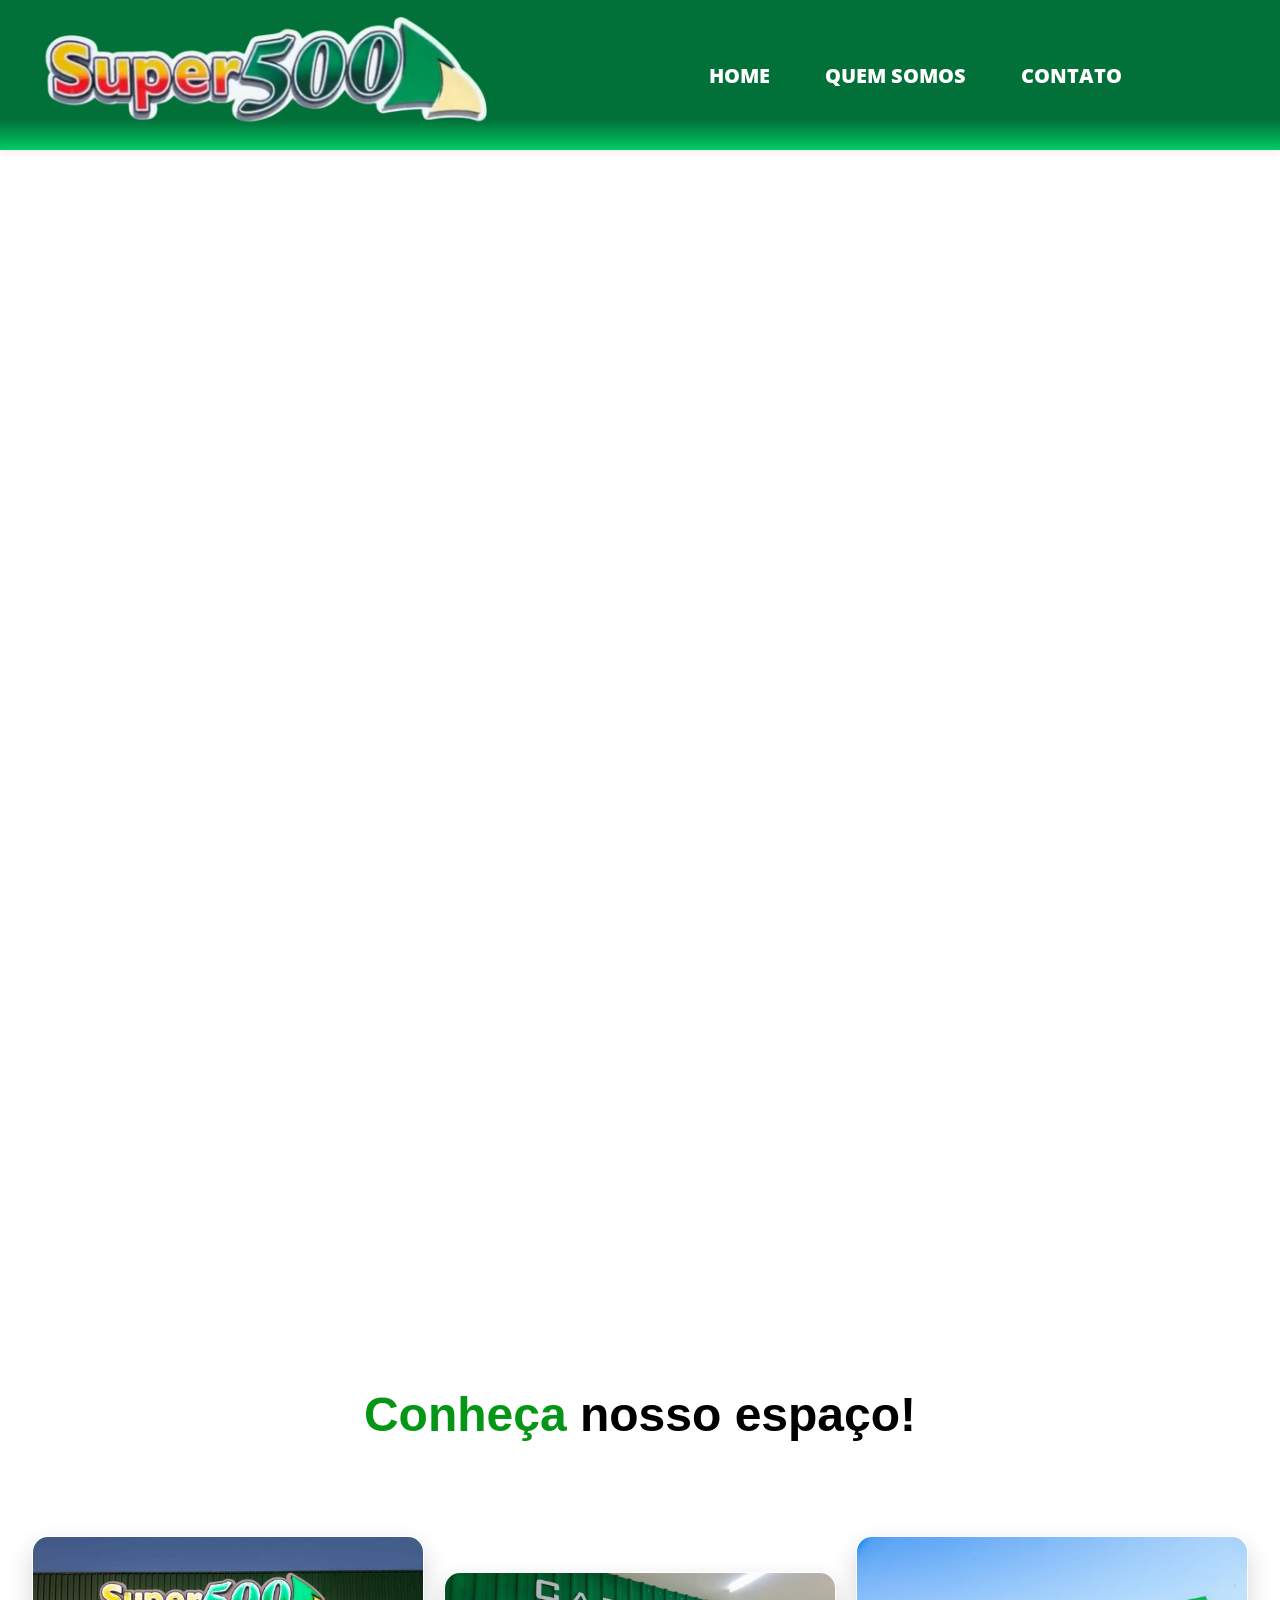
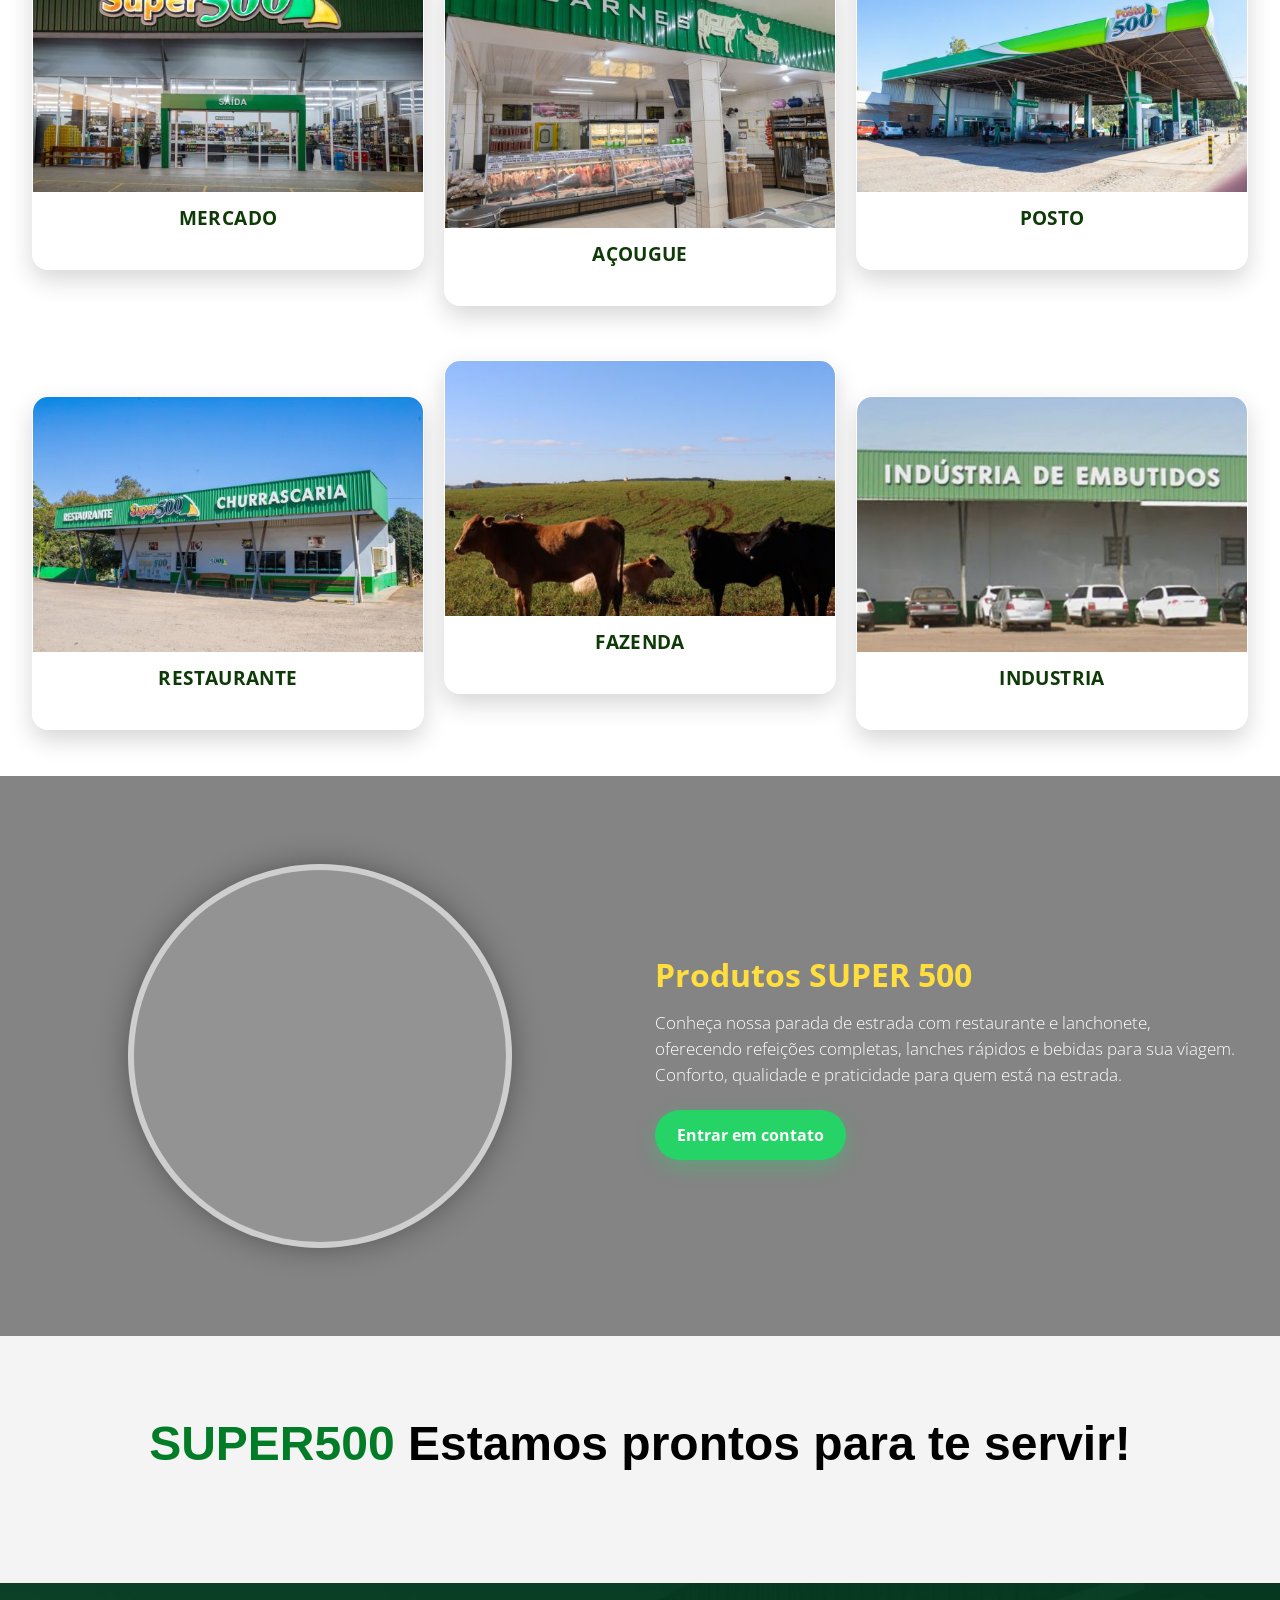
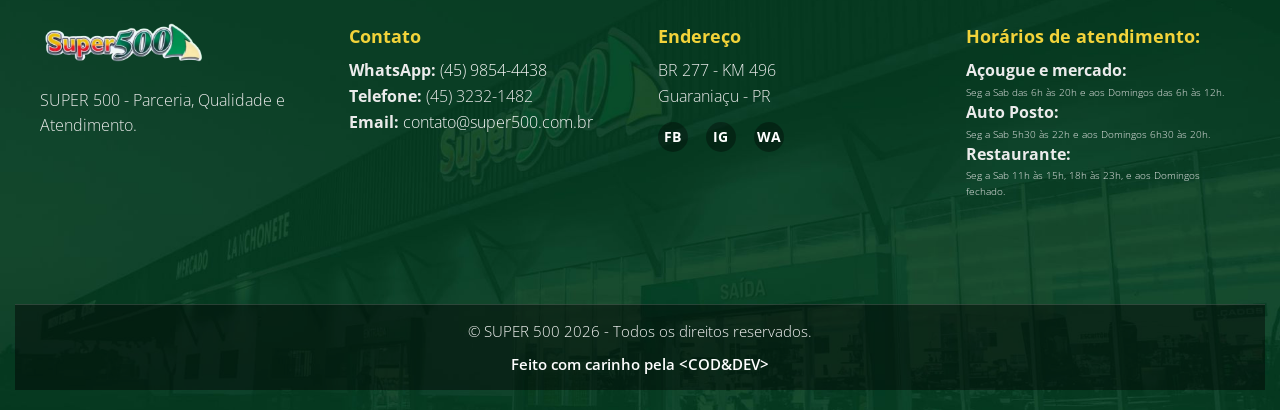
==== commit eccfd374: "Atualização" ====
--- a/index.html
+++ b/index.html
@@ -57,13 +57,15 @@
     <!-- Video incorporado do YouTube -->
     <div id="video-bg" class="video-bg">
       <iframe
-        src="https://www.youtube-nocookie.com/embed/YCLUHQDMqdY?autoplay=1&mute=1&loop=1&playlist=YCLUHQDMqdY&controls=0&rel=0&modestbranding=1"
+        src="https://www.youtube.com/embed/YCLUHQDMqdY?autoplay=1&mute=1&controls=0&loop=1&playlist=YCLUHQDMqdY&rel=0"
+        title="SUPER 500"
         frameborder="0"
-        allow="autoplay; fullscreen; encrypted-media"
-        allowfullscreen></iframe>
+        allow="autoplay; encrypted-media"
+        allowfullscreen>
+      </iframe>
     </div>
   </div>
-  </script>
+ 
 
 
   </div></div></div></div><div class="l-submain wpb_row"><div class="l-submain-img" style="background-image: none;"></div><div class="l-submain-h g-html i-cf"><div class="g-cols wpb_row offset_default"><div class="full-width"><div class="vc_empty_space" style="height: 32px"><span class="vc_empty_space_inner"></span></div>
